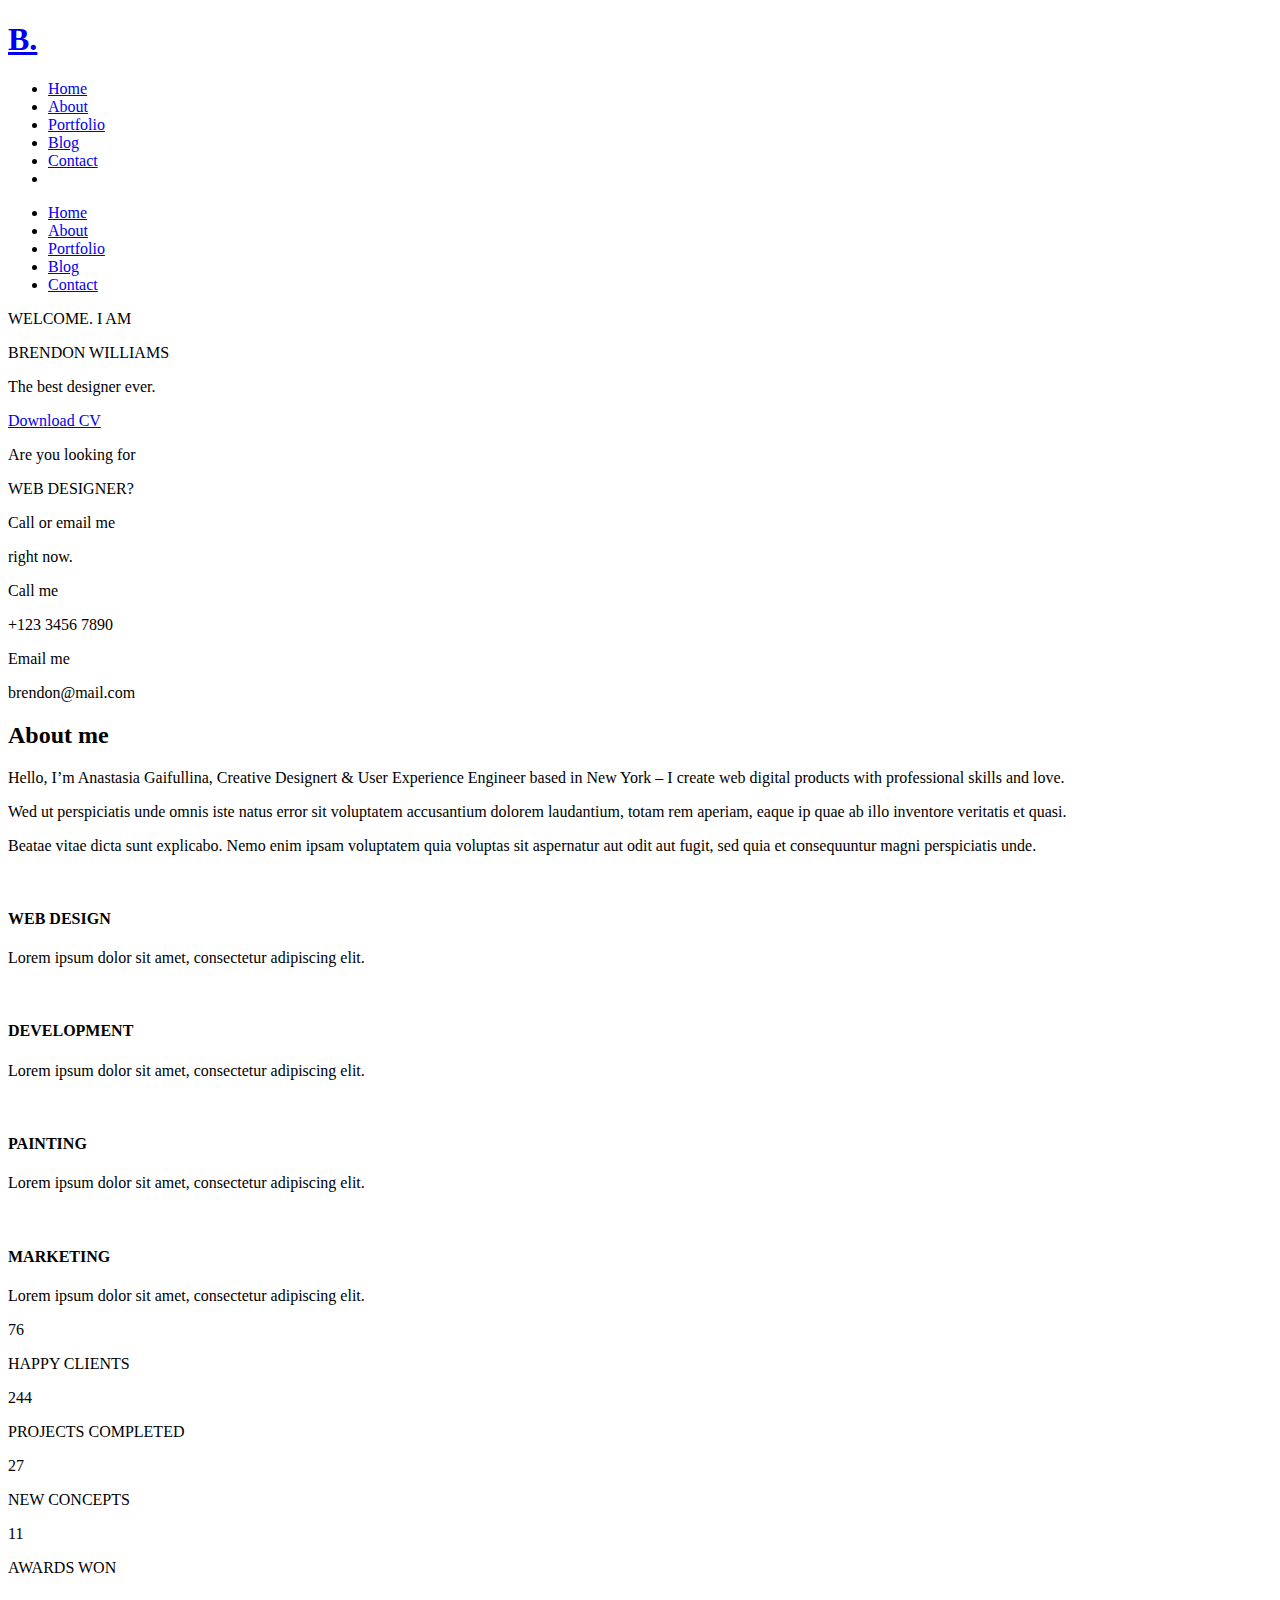
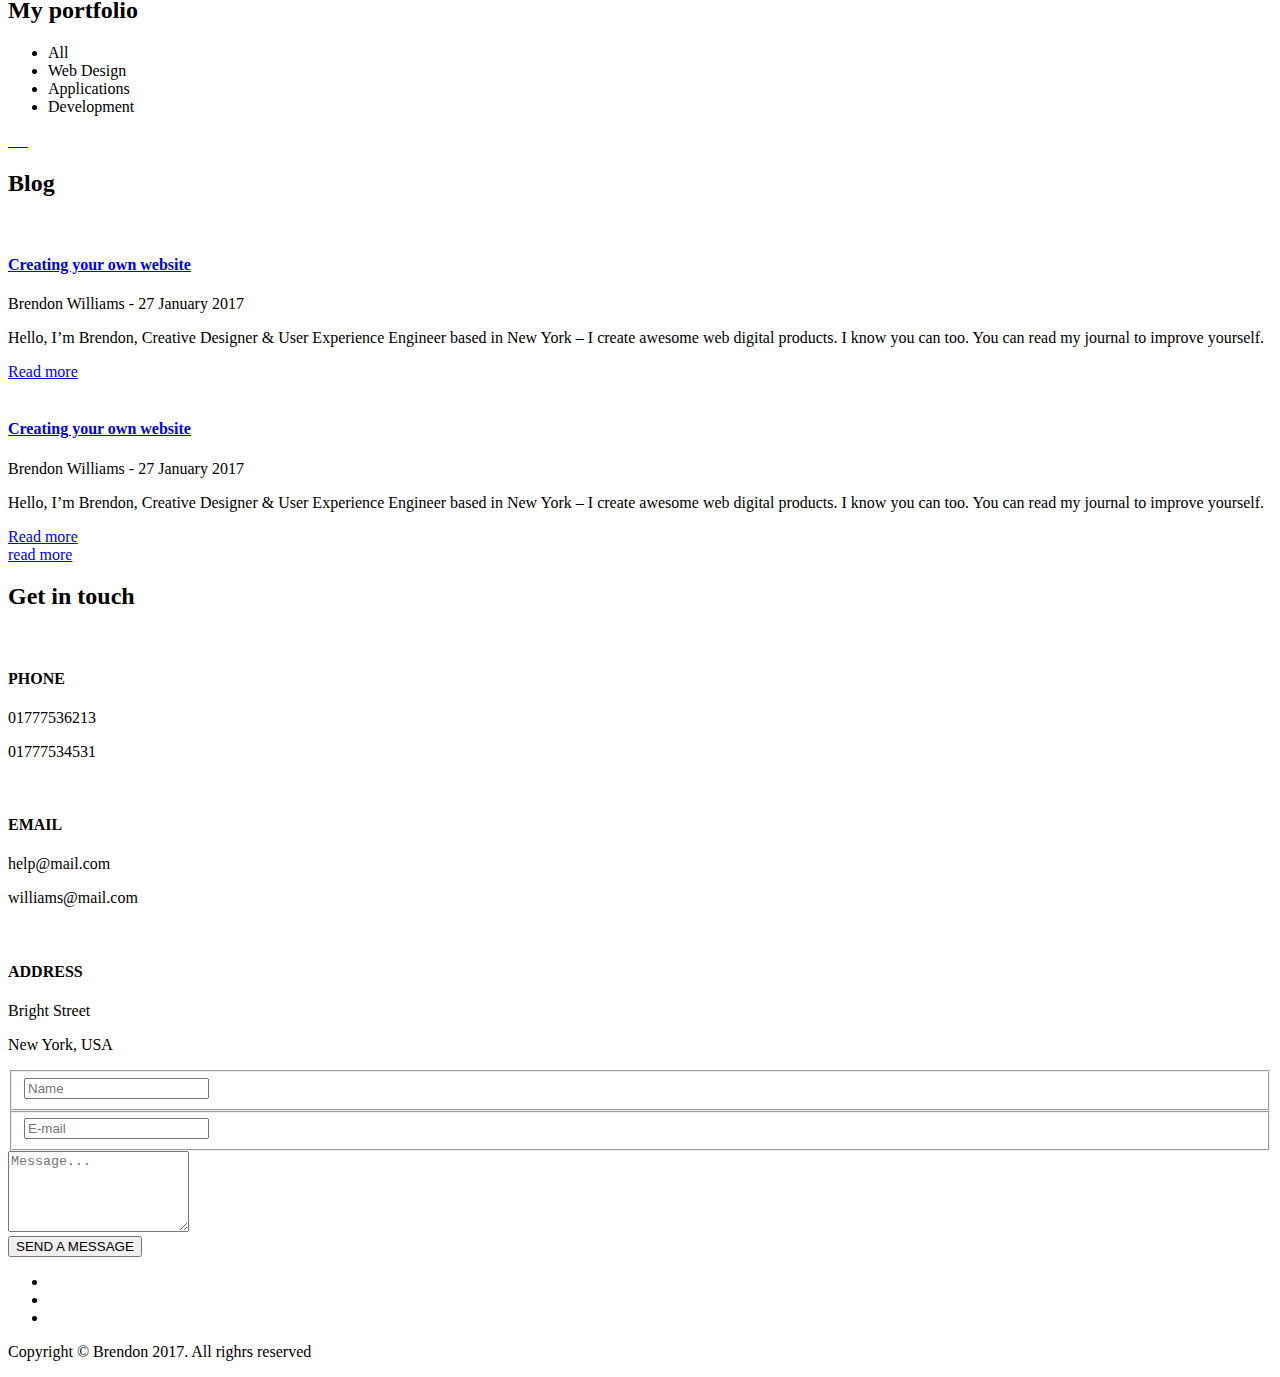
==== b/index.html @ 75e74608 "create b" ====
<!DOCTYPE html>
<html lang="zxx">
<head>
	<meta charset="utf-8">
	<title>Brendon - Professional Photographer</title>
	<meta name="description" content="">

	<!-- Mobile Specific Meta -->
	<meta name="viewport" content="width=device-width, initial-scale=1, maximum-scale=1">

	<!-- Favicon and Apple Touch Icons -->
	<link rel="shortcut icon" href="img/favicon/favicon.ico" type="image/x-icon">
	<link rel="apple-touch-icon" href="img/favicon/apple-touch-icon.png">
	<link rel="apple-touch-icon" sizes="72x72" href="img/favicon/apple-touch-icon-72x72.png">
	<link rel="apple-touch-icon" sizes="114x114" href="img/favicon/apple-touch-icon-114x114.png">

	<!-- Stylesheets -->
	<link href="https://fonts.googleapis.com/css?family=Roboto:300,400,500,700,900" rel="stylesheet">


	<!-- Bootstrap -->
	<link rel="stylesheet" href="css/bootstrap/bootstrap.min.css">

	<link rel="stylesheet" href="css/style.css?014">

	<link rel="stylesheet" href="css/media.css?015">

	<!--[if lt IE 9 ]>
<script src="/js/html5shiv.js" type="text/javascript"></script><meta content="no" http-equiv="imagetoolbar">
<![endif]-->


</head>

<body>

	<div class="loader">
		<div class="sk-folding-cube">
			<div class="sk-cube1 sk-cube"></div>
			<div class="sk-cube2 sk-cube"></div>
			<div class="sk-cube4 sk-cube"></div>
			<div class="sk-cube3 sk-cube"></div>
		</div>
	</div>

	<!-- Header -->
	<header id="home" class="head_bg" data-parallax="scroll" data-bleed="200" data-z-index="-100" data-speed="0.1" data-image-src="img/first_screen_bg.jpg" data-over-scroll-fix="true">
		<div class="overlay_color">
			<div class="mnu_line">
				<div class="container">
					<div class="row">
						<div class="col-md-2 col-sm-2 col-xs-12">
							<div class="logo_block">
								<a href="#" class="toggle-mnu hidden-lg hidden-md hidden-sm"><span></span></a> <!-- toogle menu for small screen -->
								<!--<h1 class="logo_img"><a class="none" href="">Brendon - Personal HTML Template For Creative Professionals</a></h1>--><!-- Delete comment -->
								<h1 class="logo"><a href="index.html">B.</a></h1><!-- Change logo text -->
							</div>
						</div>


						<!--Desktop Main Menu-->
						<div class="col-md-10 col-sm-10 col-xs-0">
							<div class="nav_block">
								<div class="mnu hidden-xs">
									<ul>
										<li><a href="#home">Home</a></li>
										<li><a href="#about">About</a></li>
										<li><a href="#portfolio">Portfolio</a></li>
										<li><a href="#blog">Blog</a></li>
										<li><a href="#contact">Contact</a></li>
										<li class="lamp"><span></span></li>
									</ul>
								</div>
							</div>
						</div>
						<!--End Desktop Main Menu-->
						<!--Mobile Main Menu-->
						<div class="col-xs-12 top_mnu">
							<div class="mnu_menu">
								<ul>
									<li><a href="#home">Home</a></li>
									<li><a href="#about">About</a></li>
									<li><a href="#portfolio">Portfolio</a></li>
									<li><a href="#contact">Blog</a></li>
									<li><a href="#contact">Contact</a></li>
								</ul>
							</div>
						</div>
						<!--End Mobile Main Menu-->
					</div> <!-- end row -->
				</div> <!-- end container -->
			</div>
			<div class="content_head">
				<div class="container">
					<div class="row">
						<div class="col-md-12 col-sm-12 col-xs-12">
							<div class="content_name">
								<p class="hello">WELCOME. I AM</p>
								<p class="name">BRENDON WILLIAMS</p>
							</div>
						</div>
						<div class="col-md-12 col-sm-12 col-xs-12">
							<div class="content_prof">
								<p><span>The best designer ever.</span></p>
							</div>
						</div>
						<div class="col-md-12 col-sm-12 col-xs-12 clearfix">
							<div class="content_download">
								<p><a href="download/CV.doc" download>Download CV</a></p>
							</div>
						</div>	
					</div><!-- end row -->
				</div><!-- end container -->
			</div>
		</div>
	</header>
	<!-- End Header -->

	<!-- Header Section Bottom -->
	<section id="contact_header">
		<div class="container">
			<div class="row section_padding">
				<div class="col-md-3 col-sm-3 small_screen wow fadeInUp" data-wow-delay="0.2s">
					<p>Are you looking for</p> <!-- Change text -->
					<p><span>WEB DESIGNER?</span></p><!-- Change text -->
				</div>
				<div class="col-md-3 col-sm-3 small_screen wow fadeInUp" data-wow-delay="0.4s">
					<p>Call or email me</p><!-- Change text -->
					<p><span>right now.</span></p><!-- Change text -->
				</div>
				<div class="col-md-3 col-sm-3 small_screen wow fadeInUp" data-wow-delay="0.6s">
					<p>Call me</p><!-- Change text -->
					<p><span>+123 3456 7890</span></p><!-- Change text -->
				</div>
				<div class="col-md-3 col-sm-3 small_screen wow fadeInUp" data-wow-delay="0.8s">
					<p>Email me</p><!-- Change text -->
					<p><span>brendon@mail.com</span></p><!-- Change text -->
				</div>
			</div><!-- end row -->
		</div><!-- end container -->
	</section>

	<!-- END Section Bottom -->

	<!-- Section About -->

	<section id="about">
		<div class="container">
			<div class="row">
				<div class="section_header wow zoomIn" data-wow-delay="0.3s">
					<h2>About me</h2>
				</div>
				<div class="col-md-4 col-sm-4 small_screen wow fadeInUp" data-wow-delay="0.2s">
					<p>Hello, I’m Anastasia Gaifullina, Creative Designert & User Experience Engineer based in New York – I create web digital products with professional skills and love.</p>
				</div>
				<div class="col-md-4 col-sm-4 small_screen wow fadeInUp" data-wow-delay="0.4s">
					<p>Wed ut perspiciatis unde omnis iste natus error sit voluptatem accusantium dolorem laudantium, totam rem aperiam, eaque ip quae ab illo inventore veritatis et quasi.</p>
				</div>
				<div class="col-md-4 col-sm-4 small_screen wow fadeInUp" data-wow-delay="0.6s">
					<p>Beatae vitae dicta sunt explicabo. Nemo enim ipsam voluptatem quia voluptas sit aspernatur aut odit aut fugit, sed quia et consequuntur magni perspiciatis unde.</p>
				</div>
			</div><!-- end row -->
			<div class="row about_block">
				<div class="col-md-3 col-sm-3 wow fadeInUp" data-wow-delay="0.2s">
					<div class="about_block_border">
						<img src="img/icon1.png" alt="">
						<h4>WEB DESIGN</h4>
						<p>Lorem ipsum dolor sit amet, consectetur adipiscing elit.</p>
					</div>
				</div>
				<div class="col-md-3 col-sm-3 wow fadeInUp" data-wow-delay="0.4s">
					<div class="about_block_border">
						<img src="img/icon2.png" alt="">
						<h4>DEVELOPMENT</h4>
						<p>Lorem ipsum dolor sit amet, consectetur adipiscing elit.</p>
					</div>
				</div>
				<div class="col-md-3 col-sm-3 wow fadeInUp" data-wow-delay="0.6s">
					<div class="about_block_border">
						<img src="img/icon3.png" alt="">
						<h4>PAINTING</h4>
						<p>Lorem ipsum dolor sit amet, consectetur adipiscing elit.</p>
					</div>
				</div>
				<div class="col-md-3 col-sm-3 wow fadeInUp" data-wow-delay="0.8s">
					<div class="about_block_border">
						<img src="img/icon4.png" alt="">
						<h4>MARKETING</h4>
						<p>Lorem ipsum dolor sit amet, consectetur adipiscing elit.</p>
					</div>
				</div>
			</div><!-- end row -->
		</div><!-- end container -->
	</section>
	<!-- End Section About -->

	<!-- Section Counter -->
	<section id="counter">
		<div class="container">
			<div class="row">
				<div class="col-md-3 col-sm-3">
					<span class="counter">76</span>
					<p>HAPPY CLIENTS</p>
				</div>
				<div class="col-md-3 col-sm-3">
					<span class="counter">244</span>
					<p>PROJECTS COMPLETED</p>
				</div>
				<div class="col-md-3 col-sm-3">
					<span class="counter">27</span>
					<p>NEW CONCEPTS</p>
				</div>
				<div class="col-md-3 col-sm-3">
					<span class="counter">11</span>
					<p>AWARDS WON</p>
				</div>
			</div><!-- end row -->
		</div><!-- end container -->
	</section>
	<!-- END Section Counter -->

	<!-- Section Portfolio -->
	<section class="portfolio" id="portfolio">
		<div class="container">
			<div class="section-title">
				<div class="section_header wow zoomIn" data-wow-delay="0.3s">
					<h2>My portfolio</h2>
				</div>
				<div class="portfolio_filter">
					<ul>
						<li class="select-cat" data-filter="*">All</li>
						<li data-filter=".web-design">Web Design</li>
						<li data-filter=".aplication">Applications</li>
						<li data-filter=".development">Development</li>
					</ul>
				</div>
			</div>
			<!--Portfolio Items-->  
			<div class="row">
				<div class="col-md-12 col-sm-12 col-xs-12">
					<div class="isotope_items row">
						<!-- Item -->
						<a href="img/portfolio/work-1.jpg" class="single_item link development col-md-4 col-sm-6 wow fadeInUp" data-wow-delay="0.3s">
							<img src="img/portfolio/work-1.jpg" alt=""> 
						</a>
						<!-- Item -->
						<a href="img/portfolio/work-2.jpg" class="single_item link aplication col-md-4 col-sm-6 wow fadeInUp" data-wow-delay="0.6s">
							<img src="img/portfolio/work-2.jpg" alt=""> 
						</a>
						<!-- Item -->
						<a href="img/portfolio/work-3.jpg" class="single_item link development col-md-4 col-sm-6 wow fadeInUp" data-wow-delay="0.9s">
							<img src="img/portfolio/work-3.jpg" alt=""> 
						</a>
						<!-- Item -->
						<a href="img/portfolio/work-4.jpg" class="single_item link web-design col-md-4 col-sm-6 wow fadeInUp" data-wow-delay="1.2s">
							<img src="img/portfolio/work-4.jpg" alt=""> 
						</a>
						<!-- Item -->
						<a href="img/portfolio/work-5.jpg" class="single_item link aplication col-md-4 col-sm-6 wow fadeInUp" data-wow-delay="1.5s">
							<img src="img/portfolio/work-5.jpg" alt=""> 
						</a>
						<!-- Item -->
						<a href="img/portfolio/work-6.jpg" class="single_item link aplication col-md-4 col-sm-6 wow fadeInUp" data-wow-delay="1.8s">
							<img src="img/portfolio/work-6.jpg" alt=""> 
						</a>

						<!-- Add new image -->

					</div>
				</div>
			</div>
		</div>
	</section>
	<!-- END Section Portfolio -->

	<!-- Section Blog -->
	<section id="blog">
		<div class="blog-section">
			<div class="container">
				<!-- Title -->
				<div class="section_header wow zoomIn" data-wow-delay="0.3s">
					<h2>Blog</h2>
				</div>
				<!-- End Title -->
				<div class="row">
					<div class="col-md-6 col-sm-6">
						<div class="blog_block">
							<div class="blog-img-frame wow slideInLeft" data-wow-delay="0.3s">
								<a href="blog-single.html" class="blog-img">
									<img src="img/img-1.jpg" alt="">
								</a>
							</div>
							<!--./blog-img-frame-->

							<div class="brief-content wow slideInRight" data-wow-delay="0.3s">
								<h4 class="brief-title"><a href="blog-single.html">Creating your own website</a></h4>
								<p class="brief-date">Brendon Williams - 27 January 2017</p>
								<p class="brief">Hello, I’m Brendon, Creative Designer & User Experience Engineer based in New York – I create awesome web digital products. I know you can too. You can read my journal to improve yourself.</p>
								<div class="blog-buttons">
								<a href="blog-single.html">Read more<i class="fa fa-long-arrow-right"></i></a>
								</div>
							</div>
							<!--./brief-content-->
						</div>
						<!-- /.blog_block -->
					</div>
					<!-- /.col-md-6 -->
					<div class="col-md-6 col-sm-6">
						<div class="blog_block">
							<div class="blog-img-frame wow slideInLeft" data-wow-delay="0.3s">
								<a href="blog-single.html" class="blog-img">
									<img src="img/img-2.jpg" alt="">
								</a>
							</div>
							<!--./blog-img-frame-->

							<div class="brief-content wow slideInRight" data-wow-delay="0.3s">
								<h4 class="brief-title"><a href="blog-single.html">Creating your own website</a></h4>
								<p class="brief-date">Brendon Williams - 27 January 2017</p>
								<p class="brief">Hello, I’m Brendon, Creative Designer & User Experience Engineer based in New York – I create awesome web digital products. I know you can too. You can read my journal to improve yourself.</p>
								<div class="blog-buttons">
									<a href="blog-single.html">Read more<i class="fa fa-long-arrow-right"></i></a>
								</div>
							</div>
							<!--./brief-content-->
						</div>
						<!-- /.blog_block -->
					</div>
				</div>
				<div class="blog_read_more wow zoomIn" data-wow-delay="0.2s">
					<a href="blog-page.html">read more</a>
				</div>
				<!--.row-->
			</div>
			<!-- /.container -->
		</div>
		<!-- /.blog-section -->
	</section>
	<!-- END Section Blog -->

	<!-- Section Contact -->
	<section id="contact">
		<div class="contact_block">
			<div class="container">
				<div class="section_header wow zoomIn" data-wow-delay="0.3s">
					<h2>Get in touch</h2>
				</div>
				<div class="row">
					<div class="col-md-2"></div>
					<div class="col-md-8 col-sm-12">
						<div class="col-md-4 col-sm-4 wow fadeInUp" data-wow-delay="0.2s">
							<div class="contact_block_border">
								<img src="img/icon5.png" alt="">
								<h4>PHONE</h4>
								<p>01777536213</p>
								<p>01777534531</p>
							</div>
						</div>
						<div class="col-md-4 col-sm-4 wow fadeInUp" data-wow-delay="0.4s">
							<div class="contact_block_border">
								<img src="img/icon6.png" alt="">
								<h4>EMAIL</h4>
								<p>help@mail.com</p>
								<p>williams@mail.com</p>
							</div>
						</div>
						<div class="col-md-4 col-sm-4 wow fadeInUp" data-wow-delay="0.6s">
							<div class="contact_block_border">
								<img src="img/icon7.png" alt="">
								<h4>ADDRESS</h4>
								<p>Bright Street</p>
								<p>New York, USA</p>
							</div>
						</div>
					</div>
					<div class="col-md-2"></div>
				</div> <!-- end row -->
				<div class="row">
					<div class="col-md-2"></div>
					<div class="col-md-8">
						<div class="contact_form">
							<form method="post" action="" id="ajaxform">
								<fieldset class="wow zoomIn padding_r">
									<input id="name" name="name" type="text" placeholder="Name" required="required" val="" />
								</fieldset>
								<fieldset class="wow zoomIn padding_l">
									<input id="email" name="email" type="text" placeholder="E-mail" required="required" val="" />
								</fieldset>
								<div class="textarea_block wow zoomIn">
									<textarea id="message" name="message" rows="5" placeholder="Message..." required="required" val="" ></textarea>
									<div id="messegeResult" class="wow zoomIn">
									<input id="button" type="submit" value="SEND A MESSAGE"/></div>
								</div>
							</form>
						</div>
					</div>
					<div class="col-md-2"></div>
				</div><!-- end row -->
			</div><!-- end container -->
		</div>
	</section>
	<!-- End Section Contact -->

	<!-- Footer Section -->
	<footer>
		<div class="container">
			<div class="row">
				<div class="col-md-12 col-sm-12 col-xs-12">
					<div class="social">
						<ul>
							<li>
								<a href="#"><i class="fa fa-twitter" aria-hidden="true"></i></a>
							</li>
							<li>
								<a href="#"><i class="fa fa-instagram" aria-hidden="true"></i></a>
							</li>
							<li>
								<a href="#"><i class="fa fa-facebook" aria-hidden="true"></i></a>
							</li>
						</ul>
					</div>
					<div class="copyright">
						<p>Copyright &copy; Brendon 2017. All righrs reserved</p>
					</div>
				</div>
			</div><!-- end row -->
		</div><!-- end container -->
	</footer>
	<!-- End Footer Section -->

	<!-- go to top -->
	<a href="#home" class="scrollup"><i class="fa fa-angle-up"></i></a>
	<!-- end go to top -->

	<!-- JS -->
	<script type="text/javascript" src="js/jquery.min.js"></script>
	<script type="text/javascript" src="js/bootstrap.js"></script>
	<script type="text/javascript" src="js/magnific-popup.min.js"></script>
	<script type="text/javascript" src="js/parallax.min.js"></script>
	<script type="text/javascript" src="js/jquery.malihu.PageScroll2id.js"></script>
	<script type="text/javascript" src="js/wow.min.js"></script>
	<script type="text/javascript" src="js/isotope.pkgd.min.js"></script>
	<script type="text/javascript" src="js/jquery.countup.min.js"></script>
	<script type="text/javascript" src="js/jquery.waypoints.min.js"></script>
	<script type="text/javascript" src="js/functions.js"></script>
	<script type="text/javascript" src="js/send.js"></script>
	<!--End JS -->


</body>
</html>
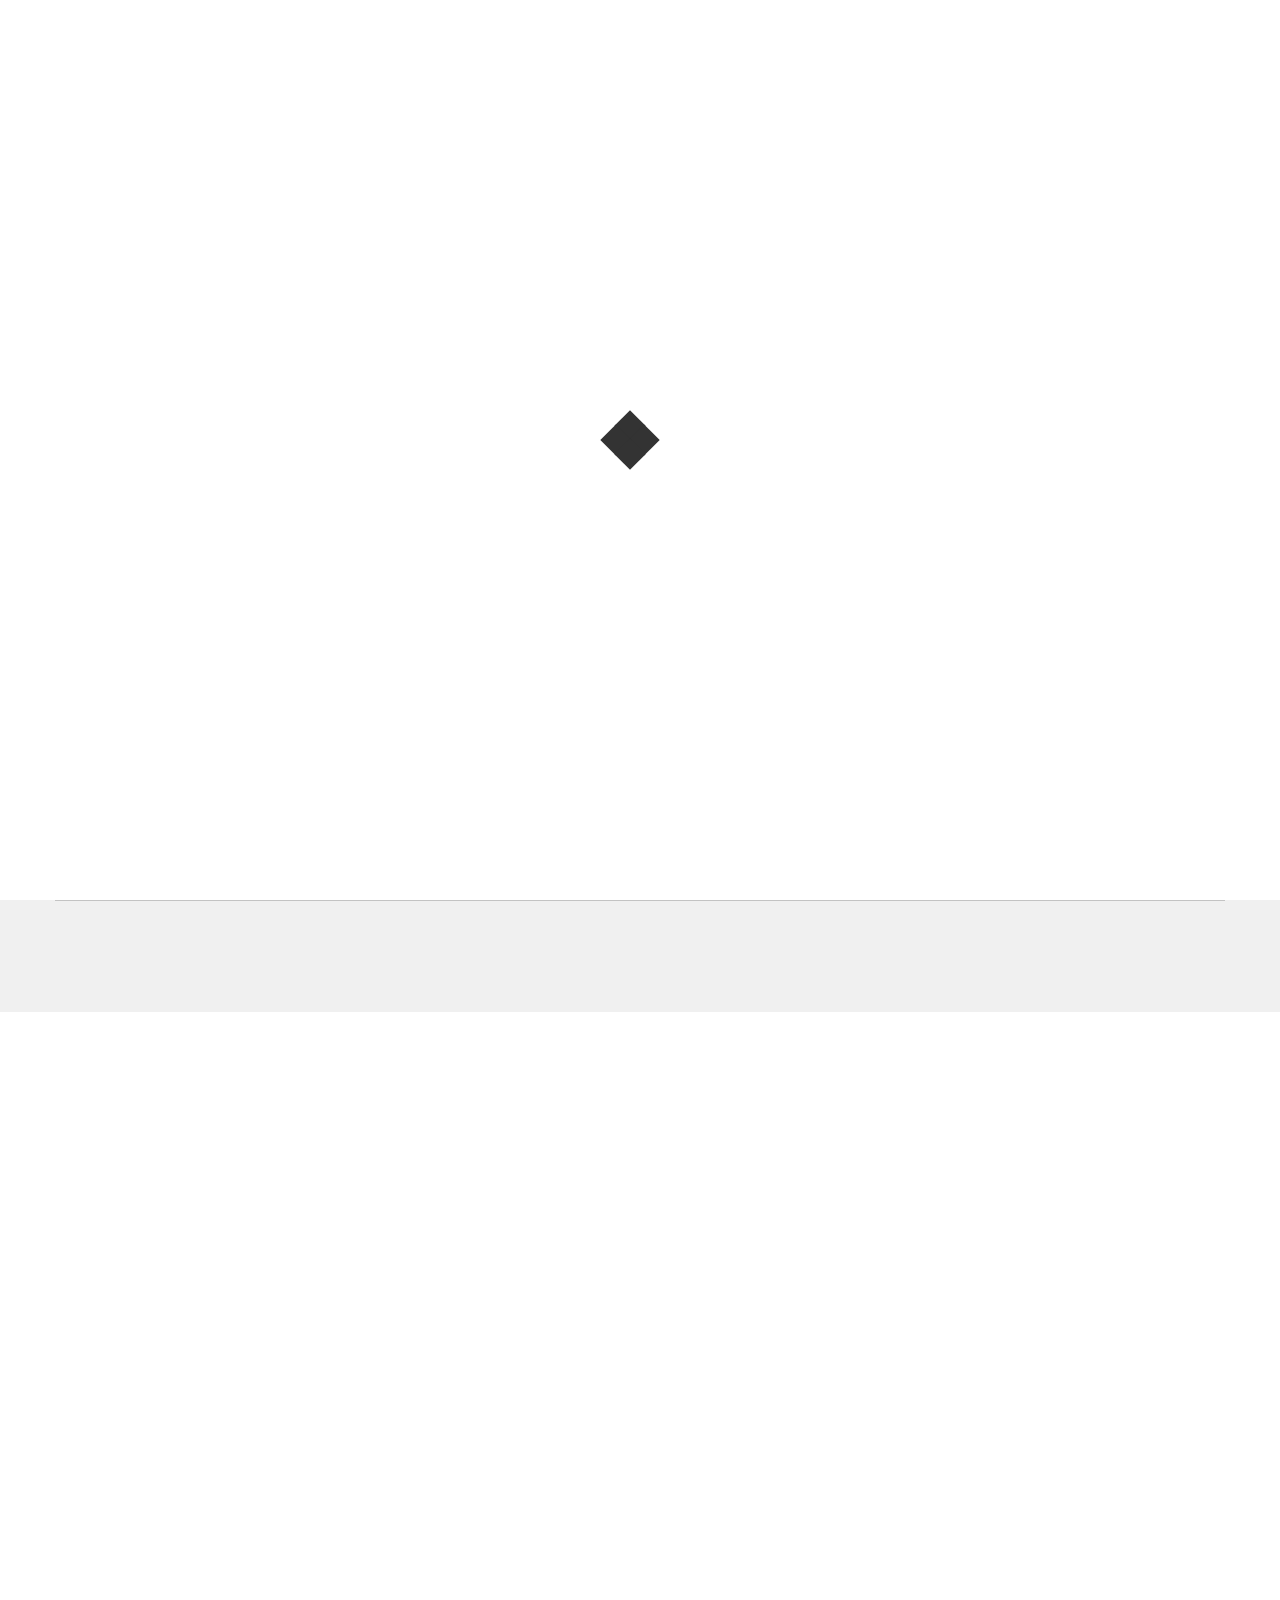
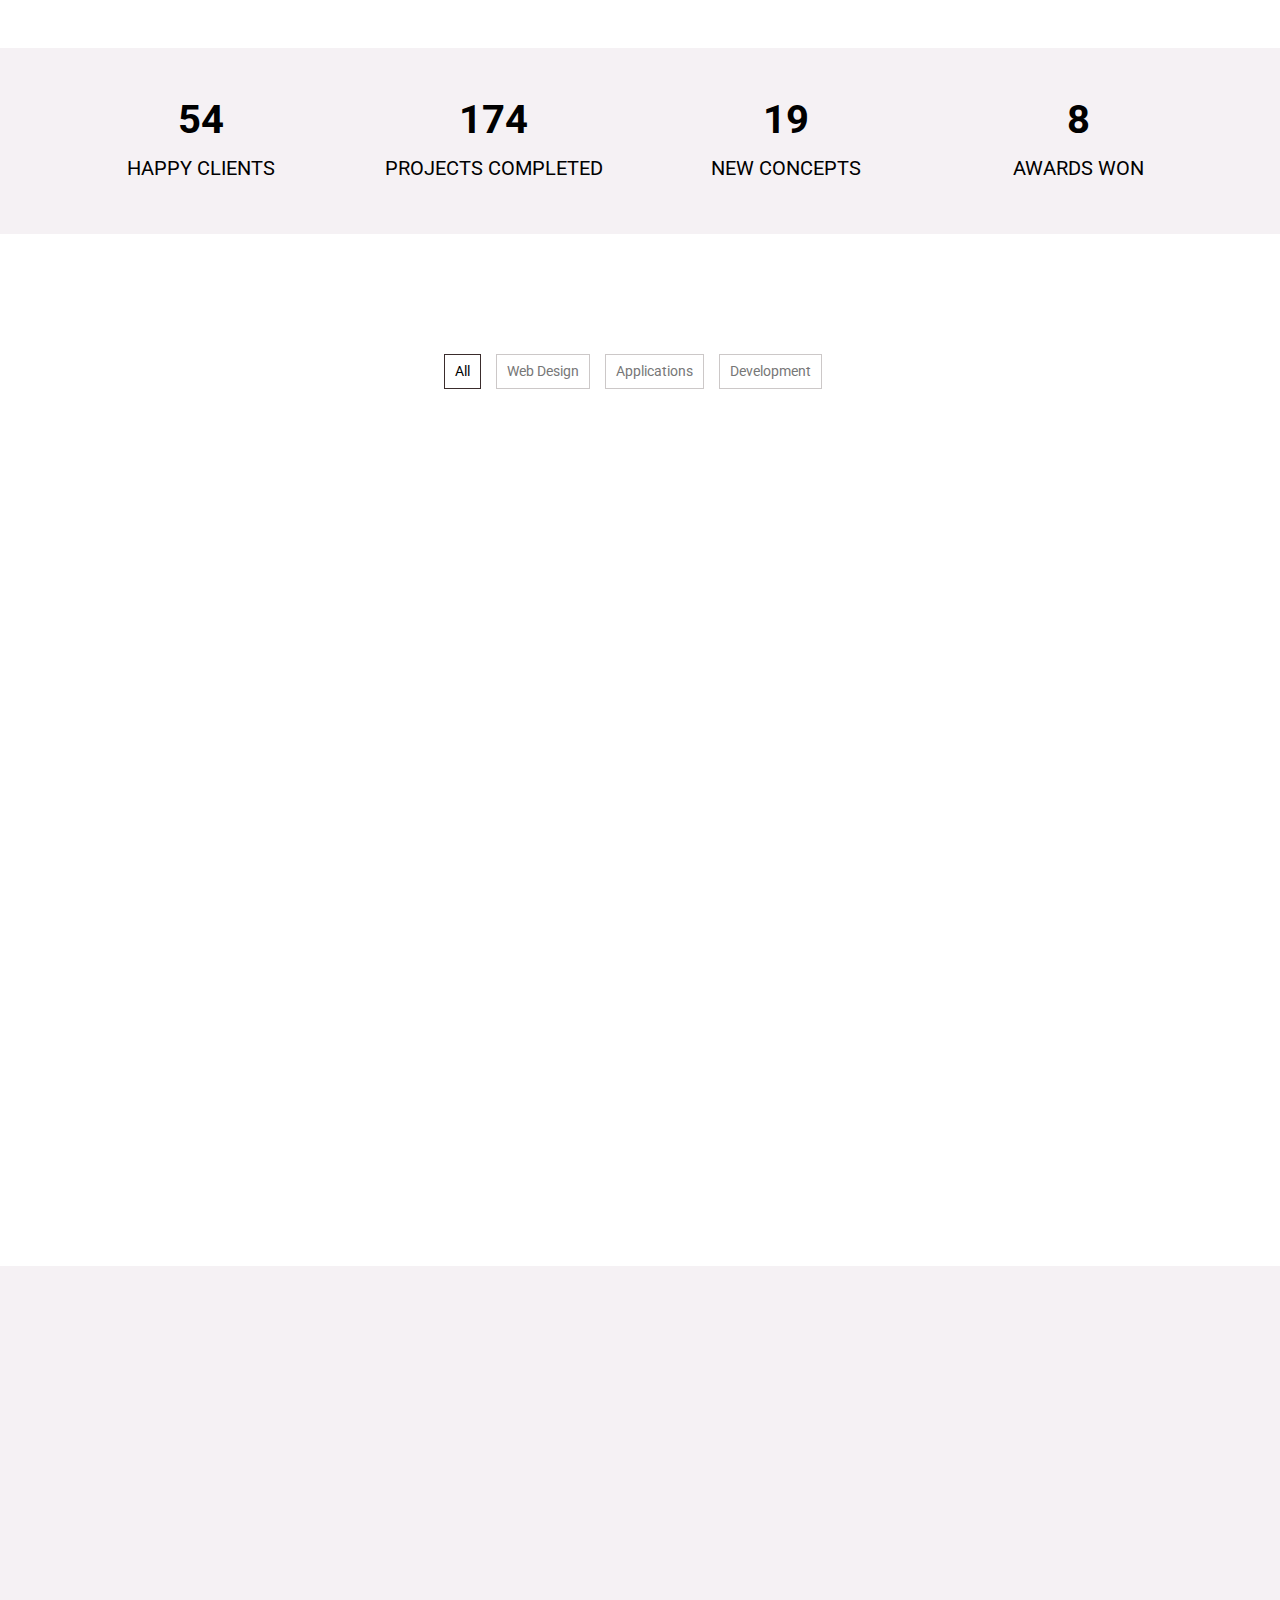
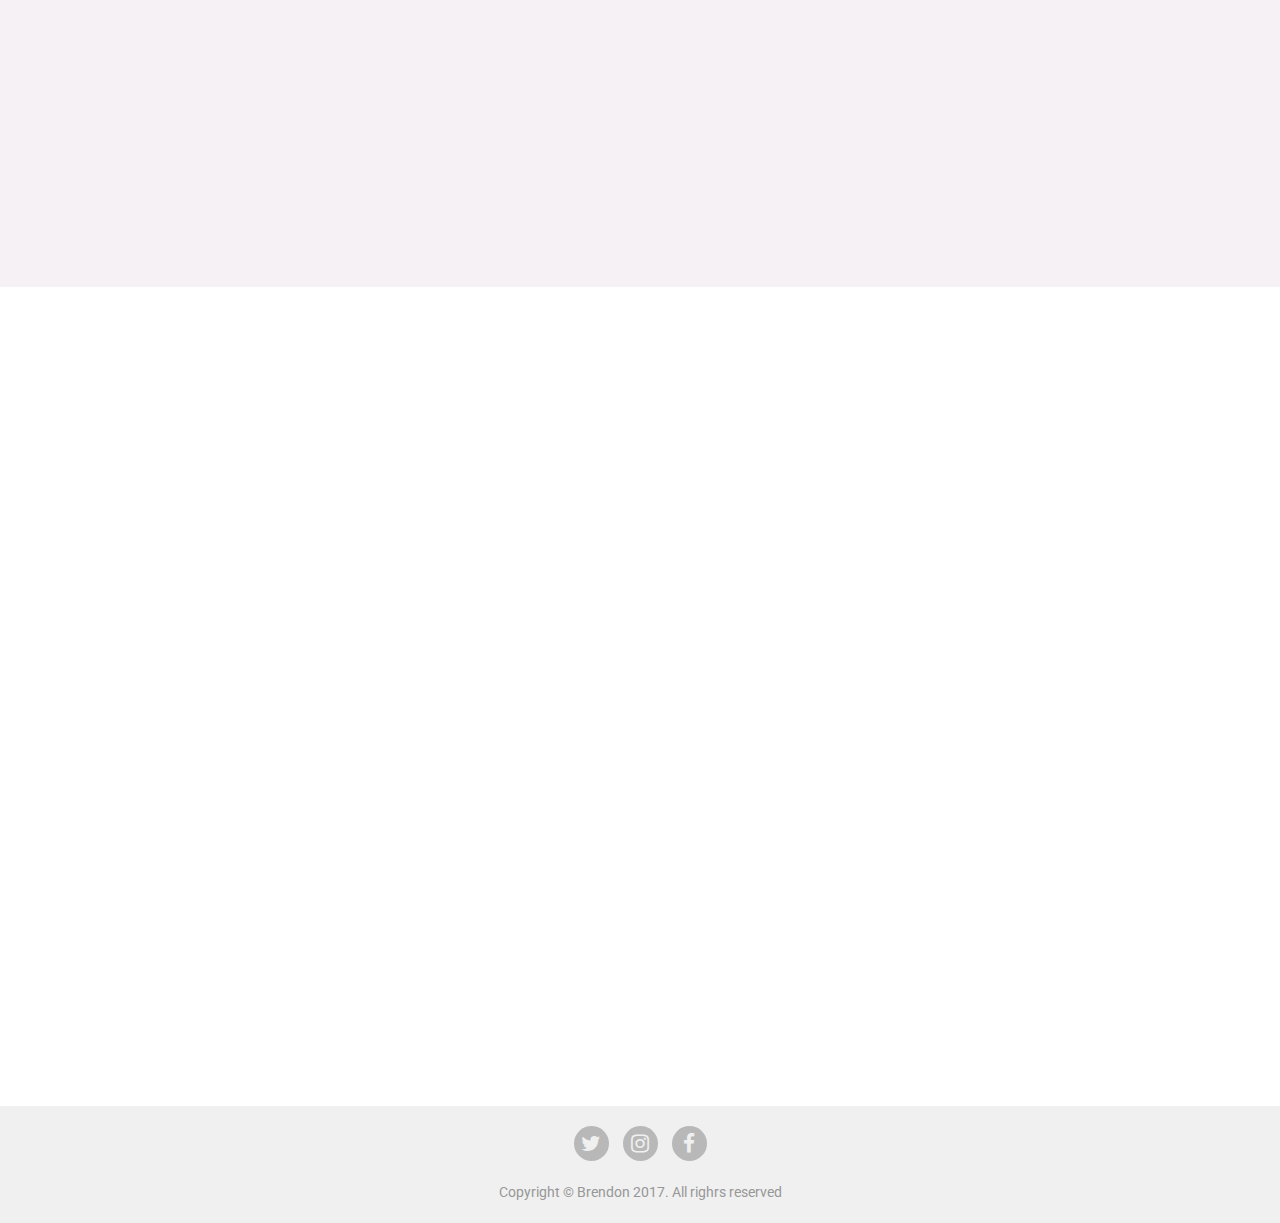
==== commit 95d17b02: "Update index.html" ====
--- a/b/index.html
+++ b/b/index.html
@@ -96,7 +96,7 @@
 						<div class="col-md-12 col-sm-12 col-xs-12">
 							<div class="content_name">
 								<p class="hello">WELCOME. I AM</p>
-								<p class="name">BRENDON WILLIAMS</p>
+								<p class="name">ANASTASIA GAIFULLINA</p>
 							</div>
 						</div>
 						<div class="col-md-12 col-sm-12 col-xs-12">
--- a/b/css/style.css
+++ b/b/css/style.css
@@ -0,0 +1,1660 @@
+@charset "utf-8";
+
+/*
+  Title: Brendon
+*/
+
+/* ---------------------------------------------------------------------- */
+/*  Import styles
+/* ---------------------------------------------------------------------- */
+
+  
+/* Font */
+@import url("fonts.min.css");
+
+/* Magnific-popup */
+@import url("magnific-popup/magnific-popup.css");
+
+/* CSS Animations */
+@import url("animate/animate.css");
+
+/* Font Awesome Icons */
+@import url("font-awesome/font-awesome.css");
+
+/* General -----------------------------*/
+/* Preloader  --------------------------*/
+/* Main Menu ---------------------------*/
+/* Mobile Main Menu --------------------*/
+/* Header ------------------------------*/
+/* Logo --------------------------------*/
+/* About -------------------------------*/
+/* Portfolio ---------------------------*/
+/* Contact -----------------------------*/
+/* Footer ------------------------------*/
+/* Copyright ---------------------------*/
+/* Go to top ---------------------------*/
+/* Blog Page ---------------------------*/
+/* Sidebar  ---------------------------*/
+/* Blog Single ---------------------------*/
+
+
+/* General -----------------------------*/
+
+html, body, div, span, object, iframe, h1, h2, h3, h4, h5, h6, p, blockquote, pre, a, img, small, strong, ol, ul, li, form, label, table, caption, tr, td, footer, header {
+  margin: 0;
+  padding: 0;
+  border: 0;
+}
+
+footer, header, menu, nav, section {
+  display: block;
+}
+
+body {
+  font-size: 16px;
+  min-width: 320px;
+  line-height: 1.6;
+  font-family: 'Roboto',sans-serif;
+  overflow-x: hidden;
+  color: #000;
+}
+
+h1, h2, h3, h4, h5, h6 {
+  padding: 0;
+  margin: 0;
+}
+
+ol, ul {
+  list-style: none;
+}
+
+a:hover {
+  text-decoration: none;
+  outline: 0;
+  color: #000;
+}
+
+a:focus {
+  outline: 0;
+  text-decoration: none;
+}
+
+a {
+  outline: 0;
+  text-decoration: none;
+  color: #959595;
+  font-weight: 300;
+  -webkit-transition: all .3s linear;
+  transition: all .3s linear;
+}
+#about,
+#blog,
+#counter,
+#portfolio{
+  padding: 50px 0;
+  z-index: 10; }
+#contact {
+  padding: 70px 0 30px 0; }
+#about,
+#portfolio{
+  background: #fff;}
+
+#contact_header{
+  background: #f0f0f0;}
+
+section {
+  position: relative; }
+
+section .section_header {
+  text-align: center;
+  position: relative;
+  margin-bottom: 60px; }
+
+section .section_header h2 {
+  text-transform: uppercase;
+  font-size: 2.5rem;
+  margin: 0;
+  padding: 0;
+  line-height: 1;
+  font-weight: 400; }
+
+section .section_header h2::before {
+  content: "";
+  height: 1px;
+  left: 0%;
+  margin-top: 15px;
+  position: absolute;
+  width: 39%;
+  background-color: rgba(0, 0, 0, 0.27); }
+
+section .section_header h2::after {
+  content: "";
+  height: 1px;
+  right: 0%;
+  margin-top: 15px;
+  position: absolute;
+  width: 39%;
+  background-color: rgba(0, 0, 0, 0.27); }
+
+/* Preloader  --------------------------*/
+.loader {
+  background: none repeat scroll 0 0 #ffffff;
+  bottom: 0;
+  height: 100%;
+  left: 0;
+  position: fixed;
+  right: 0;
+  top: 0;
+  width: 100%;
+  z-index: 9999; }
+
+.sk-folding-cube {
+  left: 50%;
+  top: 50%;
+  position: absolute;
+  margin-top: -30px;
+  margin-left: -30px;
+  width: 40px;
+  height: 40px;
+  -webkit-transform: rotateZ(45deg);
+          transform: rotateZ(45deg);
+}
+
+.sk-folding-cube .sk-cube {
+  float: left;
+  width: 50%;
+  height: 50%;
+  position: relative;
+  -webkit-transform: scale(1.1);
+      -ms-transform: scale(1.1);
+          transform: scale(1.1); 
+}
+.sk-folding-cube .sk-cube:before {
+  content: '';
+  position: absolute;
+  top: 0;
+  left: 0;
+  width: 100%;
+  height: 100%;
+  background-color: #333;
+  -webkit-animation: sk-foldCubeAngle 2.4s infinite linear both;
+          animation: sk-foldCubeAngle 2.4s infinite linear both;
+  -webkit-transform-origin: 100% 100%;
+      -ms-transform-origin: 100% 100%;
+          transform-origin: 100% 100%;
+}
+.sk-folding-cube .sk-cube2 {
+  -webkit-transform: scale(1.1) rotateZ(90deg);
+          transform: scale(1.1) rotateZ(90deg);
+}
+.sk-folding-cube .sk-cube3 {
+  -webkit-transform: scale(1.1) rotateZ(180deg);
+          transform: scale(1.1) rotateZ(180deg);
+}
+.sk-folding-cube .sk-cube4 {
+  -webkit-transform: scale(1.1) rotateZ(270deg);
+          transform: scale(1.1) rotateZ(270deg);
+}
+.sk-folding-cube .sk-cube2:before {
+  -webkit-animation-delay: 0.3s;
+          animation-delay: 0.3s;
+}
+.sk-folding-cube .sk-cube3:before {
+  -webkit-animation-delay: 0.6s;
+          animation-delay: 0.6s; 
+}
+.sk-folding-cube .sk-cube4:before {
+  -webkit-animation-delay: 0.9s;
+          animation-delay: 0.9s;
+}
+@-webkit-keyframes sk-foldCubeAngle {
+  0%, 10% {
+    -webkit-transform: perspective(140px) rotateX(-180deg);
+            transform: perspective(140px) rotateX(-180deg);
+    opacity: 0; 
+  } 25%, 75% {
+    -webkit-transform: perspective(140px) rotateX(0deg);
+            transform: perspective(140px) rotateX(0deg);
+    opacity: 1; 
+  } 90%, 100% {
+    -webkit-transform: perspective(140px) rotateY(180deg);
+            transform: perspective(140px) rotateY(180deg);
+    opacity: 0; 
+  } 
+}
+
+@keyframes sk-foldCubeAngle {
+  0%, 10% {
+    -webkit-transform: perspective(140px) rotateX(-180deg);
+            transform: perspective(140px) rotateX(-180deg);
+    opacity: 0; 
+  } 25%, 75% {
+    -webkit-transform: perspective(140px) rotateX(0deg);
+            transform: perspective(140px) rotateX(0deg);
+    opacity: 1; 
+  } 90%, 100% {
+    -webkit-transform: perspective(140px) rotateY(180deg);
+            transform: perspective(140px) rotateY(180deg);
+    opacity: 0; 
+  }
+}
+
+
+/* Main Menu ---------------------------*/
+.head_bg .mnu_line, 
+.blog_head_bg .mnu_line{
+  line-height: 50px;
+}
+
+.head_bg .mnu_line .row, 
+.blog_head_bg .mnu_line .row{
+  border-bottom: 1px solid rgba(0, 0, 0, 0.19);
+}
+
+.head_bg .mnu_line .row .col-sm-10, 
+.head_bg .mnu_line .row .col-md-10, 
+.blog_head_bg .mnu_line .row .col-sm-10, 
+.blog_head_bg .mnu_line .row .col-md-10 {
+  padding-right: 0;
+}
+
+.head_bg .mnu_line .nav_block, 
+.blog_head_bg .mnu_line .nav_block{
+  position: relative;
+}
+
+.head_bg .mnu_line .mnu, 
+.blog_head_bg .mnu_line .mnu {
+  position: absolute;
+  right: 0;
+  z-index: 10;
+}
+
+.head_bg .mnu_line .mnu > ul, 
+.blog_head_bg .mnu_line .mnu > ul {
+  position: relative;
+  padding: 0;
+  margin: 0;
+  z-index: 10;
+}
+
+.head_bg .mnu_line .mnu > ul > li, 
+.blog_head_bg .mnu_line .mnu > ul > li {
+  position: relative;
+  display: inline-block;
+  z-index: 10;
+}
+
+.head_bg .mnu_line .mnu > ul > li > a, 
+.blog_head_bg .mnu_line .mnu > ul > li > a {
+  text-decoration: none;
+  color: #000000;
+  padding: 0 20px;
+  display: block;
+  text-transform: uppercase;
+  font-family: 'Roboto', sans-serif;
+  font-size: 1.2rem;
+  line-height: 61px;
+  z-index: 10;
+  font-weight: 400;
+}
+
+/* Effect: border line */
+.head_bg .mnu_line .mnu .lamp, 
+.blog_head_bg .mnu_line .mnu .lamp {
+  position: absolute !important;
+  height: 4px;
+  bottom: -1px;
+  background: #000;
+  -webkit-transition: all .3s linear;
+  transition: all .3s linear;
+}
+
+
+/* Mobile Main Menu ---------------------------*/
+.toggle-mnu {
+  display: block;
+  width: 28px;
+  height: 28px;
+  margin-top: 17px;
+  z-index: 20;
+  position: absolute;
+}
+
+.toggle-mnu span:after, .toggle-mnu span:before {
+  content: "";
+  position: absolute;
+  left: 0;
+  top: 9px;
+}
+
+.toggle-mnu span:after {
+  top: 18px;
+}
+
+.toggle-mnu span {
+  position: relative;
+  display: block;
+}
+
+.toggle-mnu span, .toggle-mnu span:after, .toggle-mnu span:before {
+  width: 100%;
+  height: 2px;
+  background-color: #fff;
+  -webkit-transition: all .3s;
+  transition: all .3s;
+  -webkit-backface-visibility: hidden;
+  backface-visibility: hidden;
+  -webkit-border-radius: 2px; /* Safari & Chrome */
+  -moz-border-radius: 2px; /* Firefox */
+  -ms-border-radius: 2px; /* Internet Explorer */
+  -o-border-radius: 2px; /* Opera */
+  border-radius: 2px; /* W3C */
+}
+
+.toggle-mnu.on span {
+  background-color: transparent;
+}
+
+.toggle-mnu.on span:before {
+  -webkit-transform: rotate(45deg) translate(-1px, 0);
+  -ms-transform: rotate(45deg) translate(-1px, 0);
+  transform: rotate(45deg) translate(-1px, 0);
+}
+
+.toggle-mnu.on span:after {
+  -webkit-transform: rotate(-45deg) translate(6px, -7px);
+  -ms-transform: rotate(-45deg) translate(6px, -7px);
+  transform: rotate(-45deg) translate(6px, -7px);
+}
+
+.top_mnu {
+  display: none;
+}
+
+.mnu_menu ul li{
+  display: block;
+z-index: 10;
+position: relative;
+background: #fff;
+}
+
+.mnu_menu ul li a{
+color: #000;
+width: 100%;
+height: 100%;
+display: block;
+}
+
+#menu {
+  background-color: #1D1F20;
+  background-image: -webkit-linear-gradient(305deg, #1D1F20, #404348);
+  background-image: linear-gradient(145deg, #1D1F20, #404348);
+}
+
+/* Header ------------------------------*/
+
+.head_bg {
+  position: relative;
+  color: #000;
+  overflow: hidden;
+  z-index: 11;
+}
+
+.head_bg .content_head {
+  position: absolute;
+  width: 100%;
+  top: 50%;
+  left: 0;
+  padding-top: 100px;
+  margin: -15em 0 0;
+}
+
+.head_bg .content_head .content_download, 
+.head_bg .content_head .content_name, 
+.head_bg .content_head .content_prof {
+  text-align: left;
+  padding: 0;
+  margin: 20px 0 0 0;
+}
+
+.head_bg .content_head .content_name .hello {
+  -webkit-animation-duration: .7s;
+  -webkit-animation-delay: 1s;
+}
+
+.head_bg .content_head .content_name .name{
+  font-size: 3.8rem;
+  text-transform: uppercase;
+  font-family: 'Roboto', sans-serif;
+  font-weight: 700;
+  padding: 0;
+  margin: 0;
+  line-height: 1;
+  -webkit-animation-duration: .5s;
+  -webkit-animation-delay: 1.7s;
+}
+
+.head_bg .content_head .content_name p {
+  font-size: 2.2rem;
+  font-family: 'Roboto', sans-serif;
+  font-weight: 400;
+  text-transform: none;
+  letter-spacing: 1px;
+  line-height: 3;
+}
+
+.head_bg .content_head .content_prof p {
+  font-family: 'Roboto', sans-serif;
+  font-size: 2.0rem;
+  font-weight: 300;
+  text-transform: none;
+  padding: 0;
+  margin: 23px 0 30px 0;
+  line-height: 1;
+  -webkit-animation-duration: .5s;
+  -webkit-animation-delay: 2.3s;
+}
+
+.head_bg .content_head .content_download p {
+  line-height: 1;
+  -webkit-animation-duration: .5s;
+  -webkit-animation-delay: 2.7s;
+}
+
+.head_bg .content_head .content_download p a {
+  color: #000;
+  text-decoration: none;
+  font-family: 'Roboto', sans-serif;
+  font-weight: 500;
+  font-size: 1.4rem;
+  padding: 10px 20px;
+  line-height: 1.5;
+  text-transform: uppercase;
+  letter-spacing: 1px;
+  border: 1px solid #000;
+}
+
+.head_bg .content_head .content_download p a:hover {
+  background: #000;
+  color: #fff;
+  -webkit-transition: all .3s linear;
+  transition: all .3s linear;
+}
+
+.scroll_bottom {
+  display: block;
+  text-align: center;
+  position: absolute;
+  bottom: 8%;
+  left: 50%;
+}
+
+.scroll_bottom div {
+  -webkit-animation-duration: .5s;
+  -webkit-animation-delay: 2s;
+}
+
+.scroll_bottom .arrows {
+  width: 41px;
+  height: 72px;
+  position: absolute;
+  left: 50%;
+  margin-left: -20px;
+  bottom: 20px;
+}
+
+.scroll_bottom .arrows path {
+  stroke: #d1b325;
+  fill: transparent;
+  stroke-width: 2px;
+  animation: arrow 2s infinite;
+  -webkit-animation: arrow 2s infinite;
+}
+
+.scroll_bottom .arrows path.a1 {
+  animation-delay: -1s;
+  -webkit-animation-delay: -1s;
+}
+
+.scroll_bottom .arrows path.a2 {
+  animation-delay: -.5s;
+  -webkit-animation-delay: -.5s;
+}
+
+.scroll_bottom .arrows path.a3 {
+  animation-delay: 0s;
+  -webkit-animation-delay: 0s;
+}
+
+@keyframes arrow {
+  0%,100%,80% {
+    opacity: 0;
+  }
+  40% {
+    opacity: 1;
+  }
+}
+@-webkit-keyframes arrow {
+  0%,100%,80% {
+    opacity: 0;
+  }
+  40% {
+    opacity: 1;
+  }
+}
+
+
+/* Logo */
+
+.logo {
+  font-family: 'Roboto', sans-serif;
+  font-size: 3rem;
+  line-height: 61px;
+  z-index: 10;
+  font-weight: 900;
+}
+
+.logo a {
+  text-decoration: none;
+  color: #000000;
+  z-index: 10;
+  font-weight: 900;
+}
+
+.logo_img a {
+  background: transparent url('../img/logo.png') no-repeat left center;
+  height: 60px;
+  display: block;
+}
+
+.none {
+  font: 0/0 a;
+  text-shadow: none;
+  color: transparent;
+}
+
+/* Contact_header -------------------------------*/
+#contact_header .row{
+  border-top: 1px solid rgba(0, 0, 0, 0.19);}
+section .section_padding {
+  padding: 30px 0;
+}
+.section_padding p {
+  font-size: 1.4rem;
+}
+.section_padding p span {
+  font-family: 'Roboto', sans-serif;
+  font-weight: 700;
+  font-size: 1.8rem;
+}
+
+
+/* About -------------------------------*/
+#about .about_block{
+  padding-top: 50px;
+}
+
+#about .about_block .col-md-3{
+  padding: 50px 0;
+  text-align: center;
+}
+
+.about_block .about_block_border{
+  border: 1px solid #000;
+  margin: 0 15px;
+  padding: 50px 10px;
+}
+
+#about .about_block p {
+  font-family: 'Roboto', sans-serif;
+  font-size: 1.4rem;
+  font-weight: 400;
+}
+
+#about .about_block img {
+    position: absolute;
+    top: 28px;
+    left: 50%;
+    margin-left: -38px;
+    background: #fff;
+    padding: 0 10px;
+    -webkit-transition: all .3s linear;
+    transition: all .3s linear;
+    height: 45px;
+}
+
+#about .about_block_border:hover img {
+  -webkit-transform: scale(1.1); 
+  -moz-transform: scale(1.1); 
+  -ms-transform: scale(1.1); 
+  -o-transform: scale(1.1); 
+  transform: scale(1.1);
+}
+
+#about .about_block h4{
+  font-family: 'Roboto', sans-serif;
+  font-size: 2rem;
+  font-weight: 700;
+  padding-bottom: 30px;
+}
+
+/* counter -------------------------------*/
+#counter {
+  padding: 40px 0 50px 0;
+  background: #f5f1f4;
+  text-align: center; }
+  #counter span{
+    font-size: 4rem;
+    font-weight: 700;}
+  #counter p{
+    font-size: 2rem;
+    font-weight: 400;
+    text-transform: uppercase;}
+
+/* Portfolio ---------------------------*/
+.section-title{
+    text-align: center;
+    padding: 0px 0 40px 0;
+}
+
+section .section-title .section_header{
+    margin-bottom: 30px;
+}
+
+.portfolio_filter{
+    text-align: center;
+    padding-top: 15px;
+}
+
+.portfolio_filter ul{
+    margin: auto;
+    display: inline-block;
+}
+
+.portfolio_filter ul li{
+    font-size: 14px;
+    color: #777777;
+    float: left;
+    margin-right: 15px;
+    list-style: none;
+    cursor: pointer;
+    padding: 5px 10px;
+    border: solid 1px rgba(58, 44, 44, 0.26);
+}
+
+.single_item {
+    margin-bottom: 30px;
+}
+
+.single_item img{
+    width: 100%;
+    transition: all ease 0.3s;
+}
+
+.single_item img:hover {
+  opacity: 0.77;
+  box-shadow: 0px 16px 22px 0px rgba(90, 91, 95, 0.3);
+  top: -5px;
+  cursor: crosshair;
+  transform: translate3d(0, -10px, 0);
+  -webkit-transform: translate3d(0, -10px, 0);
+}
+
+.select-cat{
+  color: #000 !important;
+  border: solid 1px #3a2c2c !important;
+}
+
+/* END Portfolio */
+
+/* Blog */
+
+#blog {
+  background: #f5f1f4; }
+
+.blog_block { 
+  position: relative; 
+  padding-top: 160px; 
+  overflow: hidden;
+}
+
+.blog_block 
+.brief-content { 
+  background-color: #fff; 
+  padding: 25px 20px; 
+  position: relative; 
+  margin-left: 10px; 
+  margin-right: 10px; 
+  z-index: 1; 
+  -webkit-box-shadow: 0px 5px 10px 0px rgba(0, 0, 0, 0.1); 
+  -moz-box-shadow: 0px 5px 10px 0px rgba(0, 0, 0, 0.1);
+  box-shadow: 0px 5px 10px 0px rgba(0, 0, 0, 0.1); 
+}
+
+.blog_block .blog-img-frame { 
+  position: absolute; 
+  top: 0; 
+  left: 0; 
+  right: 0; 
+}
+
+.blog_block .brief-title { 
+  padding-bottom: 10px;
+  position: relative;
+  line-height: 24px; }
+
+.blog_block .brief-title a { 
+  color: #2E3841;
+  font-size: 1.8rem;
+  font-weight: 700;}
+
+.blog_block .brief-date {
+  font-size: 1.2rem;
+  color: #818181;
+  padding-bottom: 10px;
+}
+
+.blog_block .blog-buttons a { 
+  font-size: 1.4rem; 
+  text-transform: none; 
+  color: #000; 
+  font-weight: 700;
+}
+
+.blog_block .blog-buttons a i {
+  opacity: 0;
+  -webkit-transition: all .3s linear;
+  transition: all .3s linear;
+  padding-left: 5px;
+}
+
+.blog_block .blog-buttons a:hover i { 
+  opacity: 1;
+}
+
+.blog_block .brief {     
+  margin-bottom: 10px;
+  display: -webkit-box;
+  overflow: hidden;
+  text-overflow: ellipsis;
+  -webkit-line-clamp: 5;
+  -webkit-box-orient: vertical;
+  font-size: 1.4rem; }
+
+.blog-img { 
+  display: block; 
+  position: relative; 
+}
+
+.blog-img:focus, .blog-img:hover { 
+  outline: none; 
+}
+
+.blog-img img { 
+  -webkit-transition: all 0.3s ease-in-out; 
+  -moz-transition: all 0.3s ease-in-out; 
+  -o-transition: all 0.3s ease-in-out; 
+  transition: all 0.3s ease-in-out; 
+}
+
+.blog-img:focus img, .blog-img:hover img { 
+  -webkit-transform: scale(1.1); 
+  -moz-transform: scale(1.1); 
+  -ms-transform: scale(1.1); 
+  -o-transform: scale(1.1); transform: scale(1.1); }
+
+.blog_read_more {
+  text-align: center;
+  padding-top: 50px;
+  display: block;
+  position: relative;
+}
+
+.blog_read_more a{
+  color: #1c1c1c;
+  padding: 10px 35px;
+  border: 1px solid #1c1c1c;
+  text-transform: uppercase;
+  z-index: 10;
+  font-weight: 500;
+}
+
+.blog_read_more a:hover {
+  background: #000;
+  color: #fff;
+  -webkit-transition: all .3s linear;
+  transition: all .3s linear;
+}
+
+/* Contact -----------------------------*/
+#contact .section_header{
+  margin-bottom: 30px; }
+
+#contact .contact_block .col-md-4{
+  padding: 50px 0;
+  text-align: center;
+}
+
+#contact .contact_block_border{
+  border: 1px solid #000;
+  margin: 0 15px;
+  padding: 50px 10px;
+}
+
+#contact .contact_block p {
+  font-family: 'Roboto', sans-serif;
+  font-size: 1.4rem;
+  font-weight: 400;
+}
+
+#contact .contact_block img{
+    position: absolute;
+    top: 33px;
+    left: 50%;
+    margin-left: -29px;
+    background: #fff;
+    padding: 0 10px;
+    height: 30px;
+    -webkit-transition: all .3s linear;
+  transition: all .3s linear;
+  }
+
+#contact .contact_block_border:hover img{
+  -webkit-transform: scale(1.1); 
+  -moz-transform: scale(1.1); 
+  -ms-transform: scale(1.1); 
+  -o-transform: scale(1.1); 
+  transform: scale(1.1);
+  }
+
+#contact .contact_block h4{
+  font-family: 'Roboto', sans-serif;
+  font-size: 2rem;
+  font-weight: 700;
+  padding-bottom: 30px;
+}
+
+form {
+  font-size: 1.5rem;
+  font-family: 'Roboto', sans-serif;
+  font-weight: 300; }
+  form fieldset {
+    margin: 0;
+    padding: 0;
+    border: 0;
+    float: left;
+    display: inline;
+    width: 50%; }
+    form fieldset input {
+      width: 100%;
+      border-bottom: 1px solid #898989;
+      border-top: none;
+      border-left: none;
+      border-right: none;
+      background: none;
+      padding: 10px; }
+    form fieldset input:focus{
+      box-shadow: none;
+      outline: none;
+      border-bottom: 2px solid #000;
+    }
+    input:-webkit-autofill {
+    -webkit-box-shadow: inset 0 0 0 50px #fff !important; /* Цвет фона */
+    }
+    form .textarea_block textarea:focus{
+      box-shadow: none;
+      outline: none;
+      border-bottom: 2px solid #000;
+    }
+    form fieldset ::-webkit-input-placeholder {
+      color: #898989; }
+    form fieldset :-moz-placeholder {
+      color: #898989; }
+    form fieldset ::-moz-placeholder {
+      color: #898989; }
+    form fieldset :-ms-input-placeholder {
+      color: #898989; }
+    form .textarea_block textarea {
+      width: 100%;
+      border-bottom: 1px solid #898989;
+      border-top: none;
+      border-left: none;
+      border-right: none;
+      background: none;
+      padding: 10px;
+      margin: 27px 0 20px 0; }
+    form .textarea_block ::-webkit-input-placeholder {
+      color: #898989; }
+    form .textarea_block :-moz-placeholder {
+      color: #898989; }
+    form .textarea_block ::-moz-placeholder {
+      color: #898989; }
+    form .textarea_block :-ms-input-placeholder {
+      color: #898989; }
+    form .textarea_block input {
+    color: #1c1c1c;
+    padding: 15px 35px 13px 35px;
+    border: 1px solid #1c1c1c;
+    text-transform: uppercase;
+    z-index: 10; 
+    background: transparent;
+    font-weight: 700;
+    line-height: 1;}
+      form .textarea_block input:hover {
+  background: #000;
+  color: #fff;
+  -webkit-transition: all .3s linear;
+  transition: all .3s linear;}
+  #messegeResult {
+    text-align: center;
+    padding: 40px 0;
+  }
+
+
+/* Footer -----------------------------*/
+footer {
+  background: #f0f0f0; }
+    footer .logo a {
+      color: #588792; }
+  footer .social ul {
+    position: relative;
+    list-style-type: none;
+    padding: 0;
+    margin: 0;
+    text-align: center; }
+    footer .social ul li {
+      position: relative;
+      display: inline-block;
+      padding: 0 5px;}
+      footer .social ul li a {
+        text-decoration: none;
+        color: #fff;
+        text-transform: uppercase;
+        font-family: 'Roboto', sans-serif; }
+        footer .social ul li a i {
+          width: 35px;
+          padding: 7px 0;
+          background: #b8b8b8;
+          color: #f0f0f0;
+          font-size: 2.1rem;
+          -webkit-border-radius: 35px; /* Safari & Chrome */
+          -moz-border-radius: 35px; /* Firefox */
+          -ms-border-radius: 35px; /* Internet Explorer */
+          -o-border-radius: 35px; /* Opera */
+          border-radius: 35px;
+        }
+          footer .social ul li a i:hover {
+            background: #000;
+            -webkit-transition: all 0.3s linear;
+            transition: all 0.3s linear; }
+
+.social {
+  padding: 20px 0;
+}
+
+.copyright {
+  padding-bottom: 20px;
+}
+
+/* Copyright */
+.copyright p{
+  color: #979797;
+  font-size: 1.4rem;
+  text-align: center;
+}
+
+
+/* Go to top ------------------------------------*/
+.scrollup {
+  width: 30px;
+  height: 30px;
+  position: fixed;
+  bottom: 30px;
+  right: 30px;
+  display: none;
+  background: #000;
+  -webkit-border-radius: 30px; /* Safari & Chrome */
+  -moz-border-radius: 30px; /* Firefox */
+  -ms-border-radius: 30px; /* Internet Explorer */
+  -o-border-radius: 30px; /* Opera */
+  border-radius: 30px; /* W3C */
+  -webkit-transition: all .3s linear;
+  transition: all .3s linear;
+  z-index: 20;
+}
+
+.scrollup i {
+  color: #fff;
+  text-align: center;
+  display: block;
+  line-height: 28px;
+  font-size: 20px;
+}
+
+/* BLOG PAGE */
+
+.blog-section {
+}
+
+.blog-section-bg {
+  background: #fafafa;
+}
+
+.blog-section-bg .blog-content {
+    margin-right: 45px;
+}
+
+.blog_head_bg {
+  position: relative;
+  color: #000;
+  overflow: hidden;
+  z-index: 11; 
+  height: 400px;
+  background: url('../img/blog_bg.jpg') no-repeat center center;
+}
+
+.blog_head_bg .content_head {
+  position: absolute;
+  width: 100%;
+  top: 50%;
+  left: 0;
+  padding-top: 100px;
+  margin: -8em 0 0;
+}
+
+.blog_head_bg .content_head .content_head_txt p{
+  font-size: 3.5rem;
+  text-transform: uppercase;
+  font-family: 'Roboto', sans-serif;
+  font-weight: 700;
+  padding: 0;
+  margin: 0;
+  line-height: 1;
+  -webkit-animation-duration: .5s;
+  -webkit-animation-delay: 1.7s;
+}
+
+.blog_head_bg .content_head .content_bottom_txt p {
+  font-size: 2rem;
+  font-family: 'Roboto', sans-serif;
+  font-weight: 300;
+  text-transform: none;
+  letter-spacing: 1px;
+  line-height: 3;
+}
+
+.breadcrumb { 
+  padding: 14px 0; 
+  border-bottom: 1px solid #e1e1e1; 
+}
+
+.breadcrumb ul { 
+  margin: 0; 
+  padding: 0; 
+  list-style: none; 
+  text-align: left; 
+}
+
+.breadcrumb ul li { 
+  display: inline-block; 
+  text-transform: capitalize; 
+}
+
+.breadcrumb ul li:not(:last-child):after { 
+  content: '\f105'; 
+  font-family: FontAwesome; 
+  padding: 0 6px 0 10px; 
+  font-size: 1.2rem;}
+
+.breadcrumb ul li a {
+    color: #959595;
+    -webkit-transition: all 0.3s ease-in-out;
+    -moz-transition: all 0.3s ease-in-out;
+    -o-transition: all 0.3s ease-in-out;
+    transition: all 0.3s ease-in-out;
+    font-size: 1.4rem;
+  }
+
+.breadcrumb ul .active {
+    font-size: 1.4rem;
+    color: #000 !important;
+    font-weight: 300;
+  }
+
+.breadcrumb ul li a:hover {
+    color: #000;
+  }
+
+.blog-wrapper {
+  padding: 40px 0;
+}
+
+.blog-wrapper .blog-content .content-box { 
+  margin-bottom: 30px;
+  -webkit-box-shadow: 0 0 20px 0 rgba(65, 61, 73, .07);
+  box-shadow: 0 0 20px 0 rgba(65, 61, 73, .07);
+}
+
+.blog-wrapper .blog-content .content-box a h4 { 
+  padding-top: 20px; 
+  padding-bottom: 10px; 
+  margin: 0; color: #000;
+}
+
+.blog-wrapper .blog-content .content-box .divider { 
+  padding-bottom: 25px; 
+}
+
+.blog-wrapper .blog-content .content-box .content { 
+  padding: 0 30px 0 30px; 
+  background-color: #fff; 
+}
+
+.blog-wrapper .blog-content .content-box .content h4:hover { 
+}
+
+.blog-wrapper .blog-content .content-box .content .blog-buttons { 
+ padding: 0px 0 20px 0; 
+}
+
+.blog-wrapper .blog-content .content-box .content .blog-buttons a {
+    font-size: 1.4rem;
+    text-transform: none;
+    color: #000;
+    font-weight: 700;
+    text-transform: uppercase;    
+}
+
+.blog-wrapper .blog-content .content-box .content .blog-buttons a i {
+  opacity: 0;
+  -webkit-transition: all .3s linear;
+  transition: all .3s linear;
+}
+
+.blog-wrapper .blog-content .content-box .content .blog-buttons a:hover i {
+  opacity: 1;
+}
+
+.blog-wrapper .blog-content .content-box .content h5 { 
+  padding-bottom: 30px; 
+}
+
+.blog-img-frame{
+overflow: hidden;
+}
+
+.blog-img-frame img {
+  width: 100%;
+}
+
+.blog_block .blog-img-frame img {
+  width: auto;
+}
+
+.blog-wrapper .blog-content .content-box .block-date {
+    font-size: 1.2rem;
+    color: #818181;
+    padding-bottom: 7px;
+  }
+
+.blog-pagination { 
+  margin: 0; 
+  padding: 0; 
+  list-style: none; 
+}
+
+.blog-pagination li { 
+  display: inline-block; 
+  text-transform: uppercase; 
+  font-weight: 500; 
+  padding: 5px; 
+}
+
+.blog-pagination li.active { 
+  color: #000; 
+  cursor: pointer; 
+}
+
+.blog-pagination li.back { 
+  margin-right: 20px;
+  position: relative; 
+}
+
+.blog-pagination li.back:after { 
+  content: '|'; 
+  position: absolute; 
+  right: -23px; 
+}
+
+.blog-pagination li.next { 
+  margin-left: 20px; 
+}
+
+.blog-pagination li:first-child { 
+  padding-left: 0;
+}
+
+.blog-pagination li:last-child { 
+  padding-right: 0; 
+}
+
+.blog-pagination li:not(.arrow) { 
+  display: none; 
+}
+
+.blog-pagination li a {
+  color: #959595; 
+  font-weight: 300;
+}
+
+.blog-wrapper .blog-pagination { 
+  padding-bottom: 60px; 
+}
+
+.blog-wrapper .blog-pagination li a span { 
+  color: #959595 !important; 
+}
+
+.blog-section .blog-pagination li a span:hover, 
+.blog-section .blog-pagination li a:hover,
+.blog-section .blog-pagination li a :active, 
+.blog-section .blog-pagination li a :focus { 
+  color: #000 !important; 
+    -webkit-transition: all .3s linear;
+  transition: all .3s linear;
+}
+
+.blog-text-uppercase {
+  text-transform: uppercase;
+  margin-bottom: 10px;
+}
+
+/* END Blog Page */
+
+/* Sidebar */
+
+.search-form .form-group { 
+  position: relative; 
+}
+
+.search-form .form-control { 
+  -webkit-border-radius: 0; 
+  -moz-border-radius: 0; 
+  border-radius: 0; 
+  padding-left: 20px; 
+  padding-right: 60px; 
+}
+
+.search-form .btn-search { 
+    position: absolute;
+    right: 0;
+    top: 0;
+    font-size: 16px;
+    padding: 14px 15px;
+    background-color: transparent;
+    color: #959595;
+    border: none;
+}
+
+.search-form .btn-search:hover, 
+.search-form .btn-search:focus { 
+  color: #000; 
+}
+
+.fullwidth { 
+  width: 100% !important; 
+}
+
+.sidebar-menu h4 { 
+  margin: 0; 
+  padding: 20px 0 20px 0; 
+}
+
+.sidebar-menu .search-form .form-group input { 
+  border-color: transparent; 
+  background-color: #F4F4F4; 
+}
+
+.sidebar-menu .catagory .menu-right li { 
+  position: relative; 
+}
+
+.sidebar-menu .catagory .menu-right li a { 
+  display: block; 
+  padding-left: 0; 
+  padding-right: 0; 
+}
+
+.sidebar-menu .catagory .menu-right li a:hover, 
+.sidebar-menu .catagory .menu-right li :focus { 
+  background: transparent; 
+}
+
+.sidebar-menu .catagory .menu-right li i { 
+  position: absolute; 
+  right: 0;
+  padding: 3px 0;
+}
+
+.sidebar-menu .archives .menu-right li { 
+  position: relative; 
+  border: solid 1px #EAEAEA; 
+  margin-bottom: 5px; 
+    -webkit-transition: all .3s linear;
+  transition: all .3s linear;
+}
+
+.sidebar-menu .archives .menu-right li a { 
+  padding: 12px 15px 12px 30px; 
+}
+
+.sidebar-menu .archives .menu-right li a:hover, 
+.sidebar-menu .archives .menu-right li :focus { 
+  background: transparent; 
+}
+
+.sidebar-menu .archives .menu-right li i { 
+  position: absolute; 
+  right: 15px; 
+  padding: 3px 0;
+}
+
+.sidebar-menu .archives .menu-right li:hover {
+ border-color: #000; 
+}
+
+.form-control { 
+  -webkit-box-shadow: none; 
+  -moz-box-shadow: none; 
+  box-shadow: none; 
+  min-height: 50px; 
+}
+
+.form-control:focus {
+  outline: none;
+  border-color: #959595 !important;
+  box-shadow: none;
+}
+
+.space.x-small {
+  padding: 20px 0;
+}
+
+.sidebar-menu .catagory .menu-right li a:hover, 
+.sidebar-menu .catagory .menu-right li :focus {
+  background: transparent;
+}
+
+.menu-right li a {
+  padding: 12px 15px 12px 30px;
+  font-size: 1.4rem;
+}
+
+.divider {
+      width: 100%;
+    border-top-width: 1px;
+    border-bottom-width: 0;
+    border-left-width: 0;
+    border-right-width: 0;
+    border-style: solid;
+    border-color: #EAEAEA;
+    overflow: hidden;
+}
+
+.menu-right li a {
+    display: block;
+    padding: 12px;
+}
+
+.sidebar-menu .archives .menu-right li a {
+    padding-left: 15px;
+}
+
+.blog-wrapper .tag {
+    margin: 0 0 10px 0;
+}
+
+.blog-wrapper .tag a {
+    padding: 8px 15px;
+    background-color: #F4F4F4;
+    display: block;
+    text-transform: capitalize;
+  }
+
+/* END Sidebar */
+
+/*Blog Single*/
+
+.blog-single-bg {
+  background: #fafafa;
+}
+
+.blog-single-bg .media {
+  padding-bottom: 17px;
+}
+
+.blog-wrapper .blog-content h4 {
+    margin-top: 30px;
+    margin-bottom: 30px;
+    color: #6a6a6a;
+}
+
+.blog-wrapper .single-blog { 
+  padding-top: 60px; 
+  padding-bottom: 60px; 
+}
+
+.blog-single-bg form {
+  padding: 0 25px;
+}
+
+
+.blog-wrapper .blog-content .info .blog-list li { 
+  font-weight: 600; 
+  color: #2E3841; 
+  line-height: 2; 
+}
+
+.blog-wrapper .blog-content .info .blog-list li span { 
+  color: #a7a7a7; 
+  font-weight: 300; 
+}
+
+.blog-wrapper .blog-content .info .blog-list li p { 
+  display: inline-block; 
+  color: #a7a7a7; 
+  font-weight: 300; 
+  margin: 0;  
+}
+
+.blog-wrapper .blog-content .share ul { 
+  border-top: solid 1px #EAEAEA;
+  border-bottom: solid 1px #EAEAEA; 
+  padding: 20px; 
+}
+
+.blog-wrapper .blog-content .share ul li { 
+  padding: 0; 
+}
+
+.blog-wrapper .blog-content .share ul h4 { 
+  padding: 16px 26px; 
+  background-color: #eeeeee; 
+  color: #707070; 
+  margin: 0 30px 0 0; 
+  text-transform: uppercase;
+  font-weight: 400;}
+
+.blog-wrapper .blog-content .share ul i { 
+  margin-right: 30px; 
+  font-size: 22px; 
+}
+
+.blog-wrapper .blog-content .share ul i:hover { 
+  color: #000; 
+}
+
+.blog-wrapper .blog-content .content p {     
+    padding-bottom: 20px;
+    margin: 0;
+    font-weight: 300;
+    font-size: 1.4rem;
+    color: #272727;}
+
+.blog-wrapper .blog-content .content .citation { 
+    font-weight: 300;
+    font-size: 1.4rem;
+    position: relative;
+    margin-bottom: 20px;
+    padding: 0 0 0 25px;
+    color: #b4b4b4;
+    font-style: italic;
+  }
+
+
+.blog-wrapper .blog-content .content .citation:before { 
+    content: "";
+    height: 100%;
+    width: 2px;
+    left: 0;
+    right: 1px;
+    bottom: 0;
+    top: 0;
+    position: absolute;
+    background: #b4b4b4;
+    margin-left: 15px;}
+
+.blog-wrapper .blog-content .comment .media .media-left a img { 
+  width: 45px; 
+  height: 45px; 
+}
+
+.blog-wrapper .blog-content .comment .media .media-body h4 { 
+  margin-top: 10px; 
+  margin-bottom: 10px; 
+}
+
+.blog-wrapper .blog-content .comment button { 
+  font-weight: 400; 
+}
+
+.blog-wrapper .blog-content .comment .comment-list li:last-child { 
+  color: #202020; 
+  font-weight: 400; 
+}
+
+.blog-wrapper .blog-content .comment .blog-divider { 
+  margin-top: 20px;
+  margin-bottom: 20px; 
+}
+
+.blog-single-bg .blog-content {
+    margin-right: 45px;
+    background: #fff;
+    -webkit-box-shadow: 0 0 20px 0 rgba(65, 61, 73, .07);
+    box-shadow: 0 0 20px 0 rgba(65, 61, 73, .07);
+}
+
+.blog-content .info { 
+  padding: 30px 25px;
+}
+
+.blog-content .content, 
+.blog-content .comment { 
+  padding: 0px 25px;
+}
+
+.blog-content .comment {
+  border-bottom: 1px solid #EAEAEA;
+}
+
+.padding_r {
+  padding-right: 10px;
+}
+
+.padding_l{
+  padding-left: 10px;
+}
+
+.blog-content .info .blog-list { 
+  display: inline-block; 
+  border: solid 1px #EAEAEA; 
+}
+
+.blog-content .info .blog-list li { 
+  display: inline-flex; 
+  padding: 16px 16px 16px 20px; 
+  border-right: solid 1px #EAEAEA; 
+}
+
+.blog-content .info .blog-list li:last-child {
+ border: none; 
+}
+
+.blog-content .share ul { 
+  padding: 0 !important; 
+}
+
+.blog-content .comment .media .media-left {
+ padding-right: 20px; 
+}
+
+.blog-content .comment .media .media-left a img { 
+  width: 100px !important; 
+  height: 100px !important; 
+  max-width: inherit;
+}
+
+.blog-content .comment .media .media-body h4 { 
+  margin-top: 0 !important; 
+  margin-bottom: 20px; } 
+}
+
+.media-body h5 {
+  font-size: 1.6rem;
+  color: #424242;
+  text-transform: uppercase;
+}
+
+.media-body p {
+  line-height: 1.5;
+  color: #636363;
+  font-weight: 300;
+}
+
+.list-inline {
+  margin: 0;
+}
+
+.media-body .list-inline li {
+  color: #a7a7a7;
+  font-size: 1.4rem;
+  font-weight: 300;
+}
+
+.blog-divider {
+    width: 100%;
+    border-top-width: 1px;
+    border-bottom-width: 0;
+    border-left-width: 0;
+    border-right-width: 0;
+    border-style: solid;
+    border-color: #EAEAEA;
+    overflow: hidden;
+}
+
+.blog-wrapper .blog-comment h4 { 
+    padding: 0 25px;
+}
+
+.blog-comment #messegeResult {
+  text-align: left;
+  padding: 15px 0 42px 0;
+}
+
+.media {
+    margin-top: 30px;
+}
+
+/*END Blog Single*/--- a/b/css/media.css
+++ b/b/css/media.css
@@ -0,0 +1,224 @@
+/*==========  Desktop First  ==========*/
+/* Large Devices, Wide Screens */
+@media only screen and (max-width: 1200px) {
+  /**/ }
+
+/* Medium Devices, Desktops */
+@media only screen and (max-width: 992px) {
+  /**/ }
+
+/* Small Devices, Tablets */
+@media only screen and (max-width: 768px) {
+  .head_bg .mnu_line .logo {
+    text-align: left; }
+  .logo_img a {
+    background: transparent url('../img/logo.png') no-repeat center center; }
+  footer .logo a {
+      color: #588792; }
+  .head_bg .content_head .scroll_bottom {
+    padding-top: 20%; }
+  .blog-section-bg .blog-content,
+  .blog-single-bg .blog-content {
+    margin-right: 0px;
+} }
+
+/* Extra Small Devices, Phones */
+@media only screen and (max-width: 640px) {
+
+  .small_screen {
+    padding: 20px 10px;
+    text-align: center;
+  } 
+
+  section .section_header {
+    margin-bottom: 45px;
+  }
+
+  section .section_header h2::before {
+    margin-top: 11px;
+    width: 25%;
+  }
+
+  section .section_header h2::after {
+    margin-top: 11px;
+    width: 25%;
+  }
+
+  section .section_header h2 {
+    font-size: 2rem;
+  }
+
+  #about .about_block img {
+    top: -1px;
+  }
+
+  #about .about_block .col-md-3 {
+    padding: 20px 0;
+  }
+
+  .portfolio_filter ul li {
+    float: none;
+    margin: 10px 0;
+  }
+
+  .blog_block {
+    margin-bottom: 50px;
+  }
+
+  .blog_read_more {
+    padding-top: 0;
+  }
+
+  #contact {
+    padding: 50px 0 40px 0;
+  }
+  #contact .contact_block .col-md-4 {
+    padding: 20px 0;
+  }
+  #contact .contact_block img {
+    top: 6px;
+  }
+  #contact .contact_block_border {
+    margin: 0 33px;
+    padding: 36px 10px;
+  }
+  .toggle-mnu {
+    right: 22px;
+    top: 3px;
+}
+.toggle-mnu span, .toggle-mnu span::after, .toggle-mnu span::before {
+    background-color: #000;
+    height: 3px;
+}
+.head_bg .overlay_color,
+.blog_head_bg .overlay_color {
+  background: #fff;
+  z-index: 10;
+}
+
+.blog-wrapper .blog-content .content-box .content {
+  padding: 0 10px 0 10px;
+}
+.blog-wrapper .blog-content .content-box .content .blog-buttons{
+  padding: 0 0 20px 0;
+}
+.blog-wrapper .blog-content .content-box .content .blog-buttons a i {
+  opacity: 1;
+}
+
+.blog_head_bg .content_head .content_bottom_txt p{
+  line-height: 1.6;
+  padding-top: 20px;
+}
+.blog-content .info .blog-list li {
+  border-bottom: solid 1px #EAEAEA;
+  width: 100%;
+  border-right: solid 0px #EAEAEA;
+}
+.blog-content .share ul {
+  padding: 10px 25px 5px 25px !important;
+}
+.media-body, .media-left, .media-right {
+  display: table-row;
+}
+.blog-content .comment .media .blog-text-uppercase {
+ padding: 15px 0 0 0; 
+}
+
+.blog-content .comment .media .list-inline > li {
+  padding: 0;
+}
+
+.form-group {
+  padding-top: 20px;
+}
+
+.blog-section-bg .form-group {
+  padding-top: 0px;
+}
+
+.blog-single-bg .search-form .btn-search {
+    position: absolute;
+    right: 0;
+    top: 20px;
+    }
+  #contact {
+    padding: 50px 0 25px 0;
+  }
+}
+
+/* Custom, iPhone Retina */
+@media only screen and (max-width: 320px) {
+  /**/ }
+
+/*==========  Mobile First  ==========*/
+/* Custom, iPhone Retina */
+@media only screen and (min-width: 320px) {
+  /**/ }
+
+/* Extra Small Devices, Phones */
+@media only screen and (min-width: 480px) {
+
+  .blog_block { 
+    width: 370px; 
+    margin: auto; 
+  }
+
+  /**/ }
+
+/* Small Devices, Tablets */
+@media only screen and (min-width: 768px) {
+  /**/ }
+
+/* Medium Devices, Desktops */
+@media only screen and (min-width: 992px) {
+
+.breadcrumb { padding: 20px 0; }
+
+.blog-pagination li.back:after { 
+  display: none; 
+}
+
+.blog-pagination li:not(.arrow) { 
+  display: inline-block; 
+} 
+
+.blog-wrapper .blog-pagination { 
+  border: solid 1px #EAEAEA; 
+  padding: 15px 0;
+  }
+
+.blog_block { 
+  width: auto; 
+  padding-top: 0; 
+}
+
+.blog_block 
+.brief-content { 
+  width: 350px; 
+  position: absolute; 
+  top: 40px; 
+  right: 0; 
+  margin-left: 0; 
+  margin-right: 0; 
+}
+
+.blog_block 
+.blog-img-frame { 
+  position: relative; 
+}
+
+.blog-wrapper .single-blog { 
+  padding-top: 80px; 
+  padding-bottom: 80px;
+  }
+
+  /**/ }
+
+/* Large Devices, Wide Screens */
+@media only screen and (min-width: 1200px) {
+  /**/ }
+
+@media only screen and (min-width: 1600px) {
+  .head_bg .content_head .scroll_bottom {
+    padding-top: 17%; } }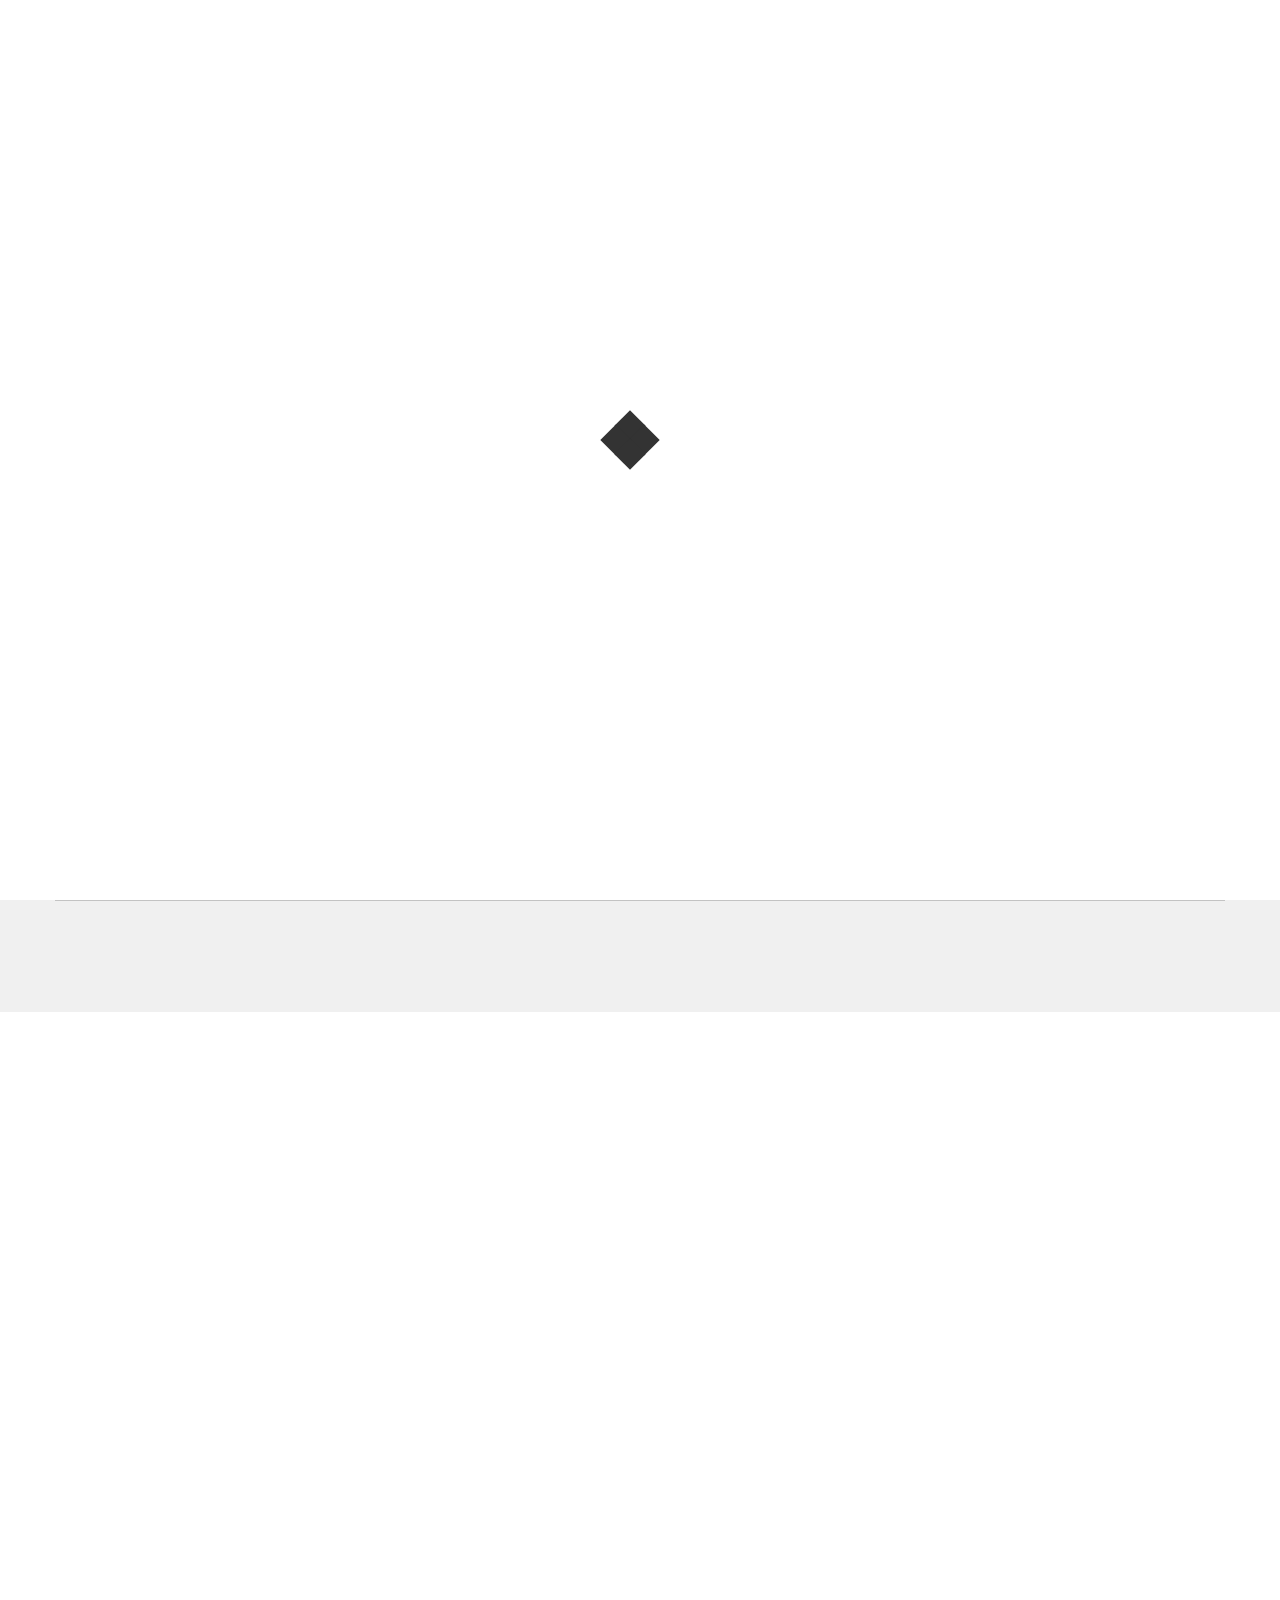
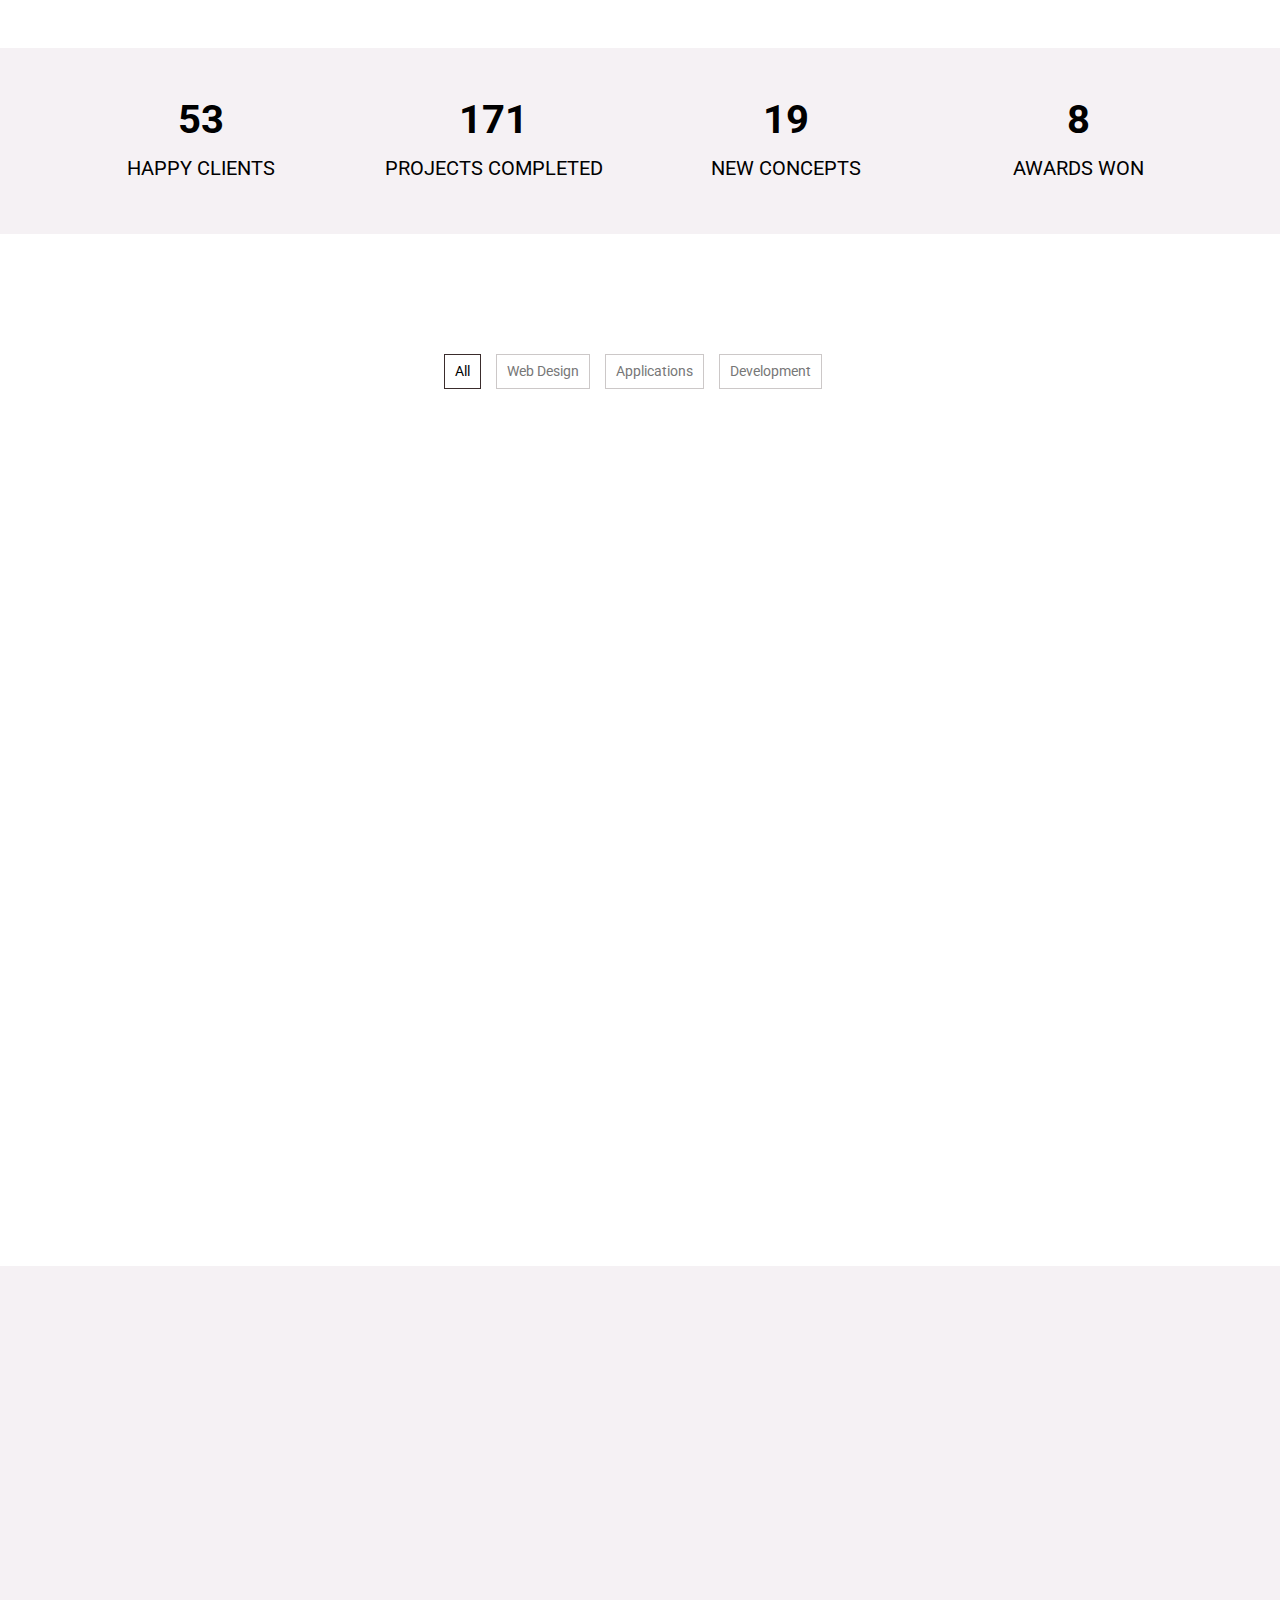
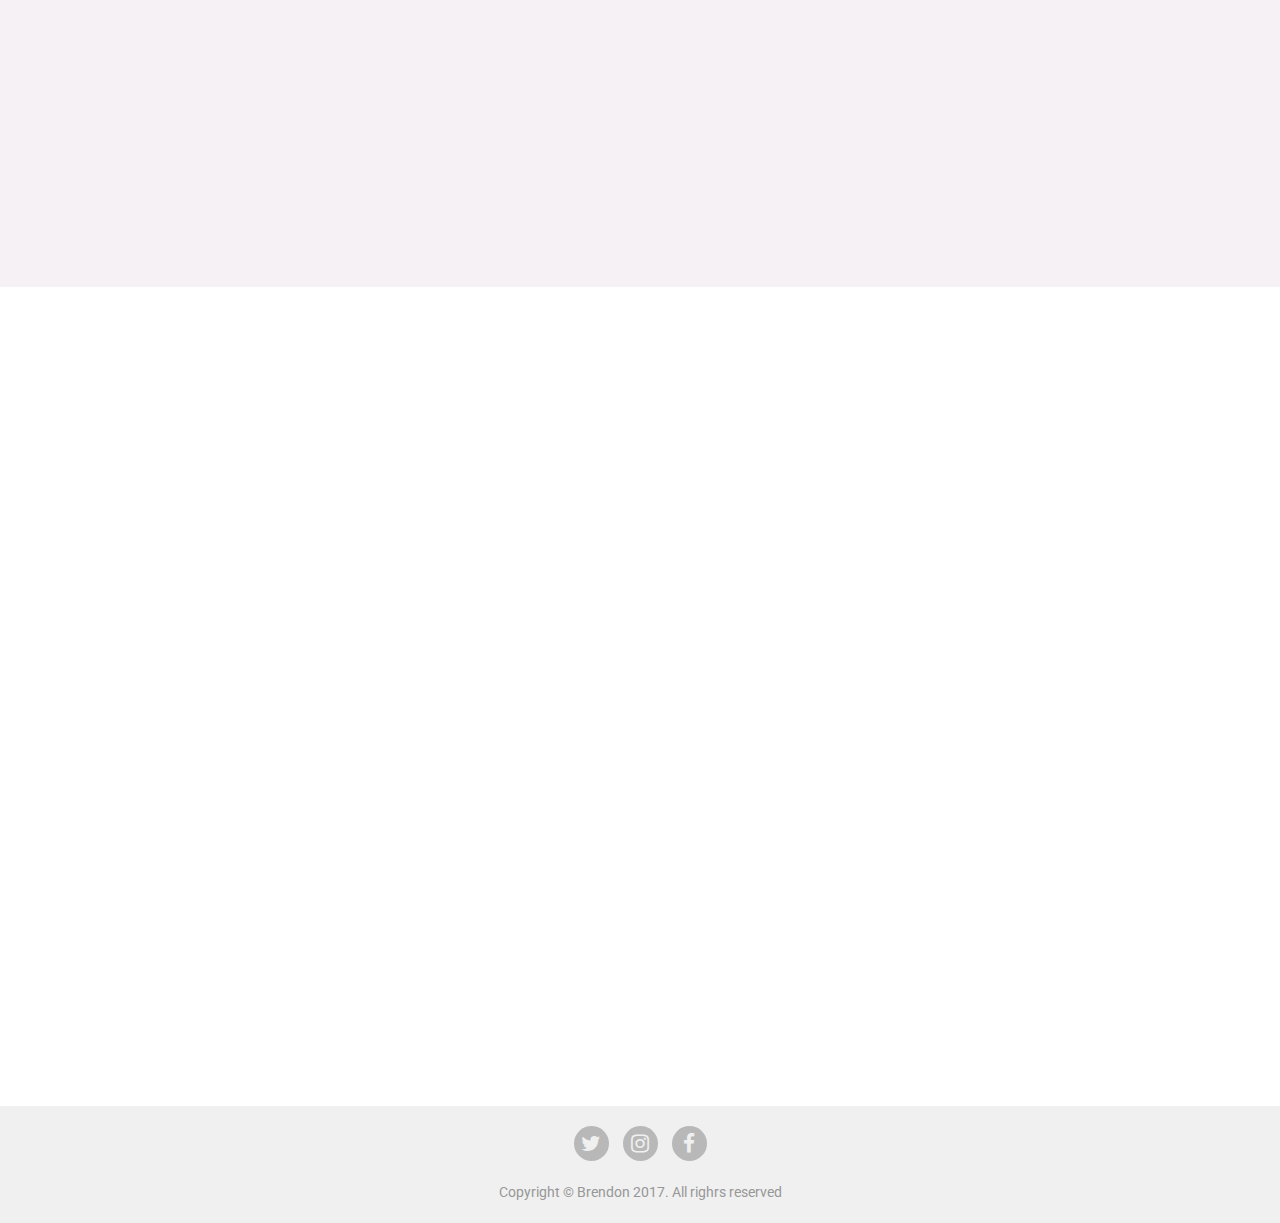
==== commit 5a259af0: "Update index.html" ====
--- a/b/index.html
+++ b/b/index.html
@@ -101,12 +101,12 @@
 						</div>
 						<div class="col-md-12 col-sm-12 col-xs-12">
 							<div class="content_prof">
-								<p><span>The best designer ever.</span></p>
+								<p><span>The best SISTER ever.</span></p>
 							</div>
 						</div>
 						<div class="col-md-12 col-sm-12 col-xs-12 clearfix">
 							<div class="content_download">
-								<p><a href="download/CV.doc" download>Download CV</a></p>
+								<p><a href="download/CV.doc" download>Download my SYRUHAS</a></p>
 							</div>
 						</div>	
 					</div><!-- end row -->
